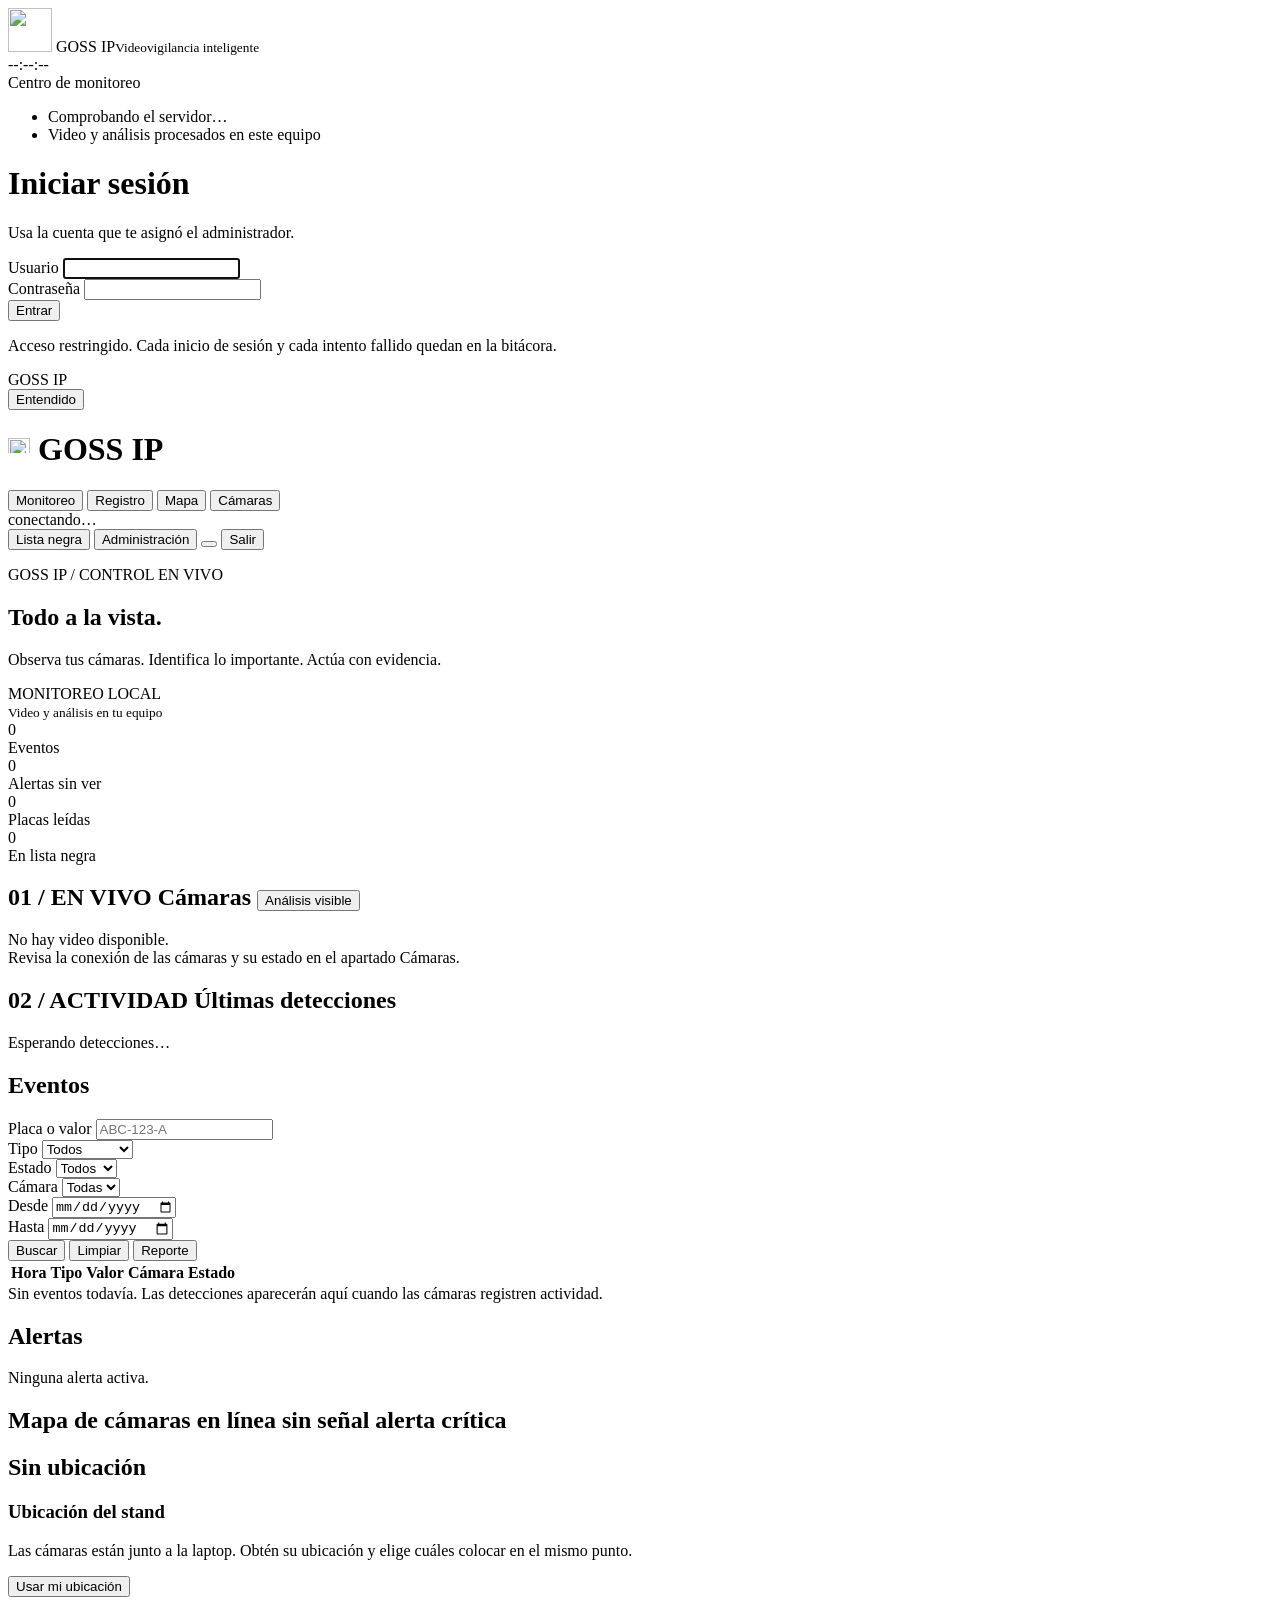
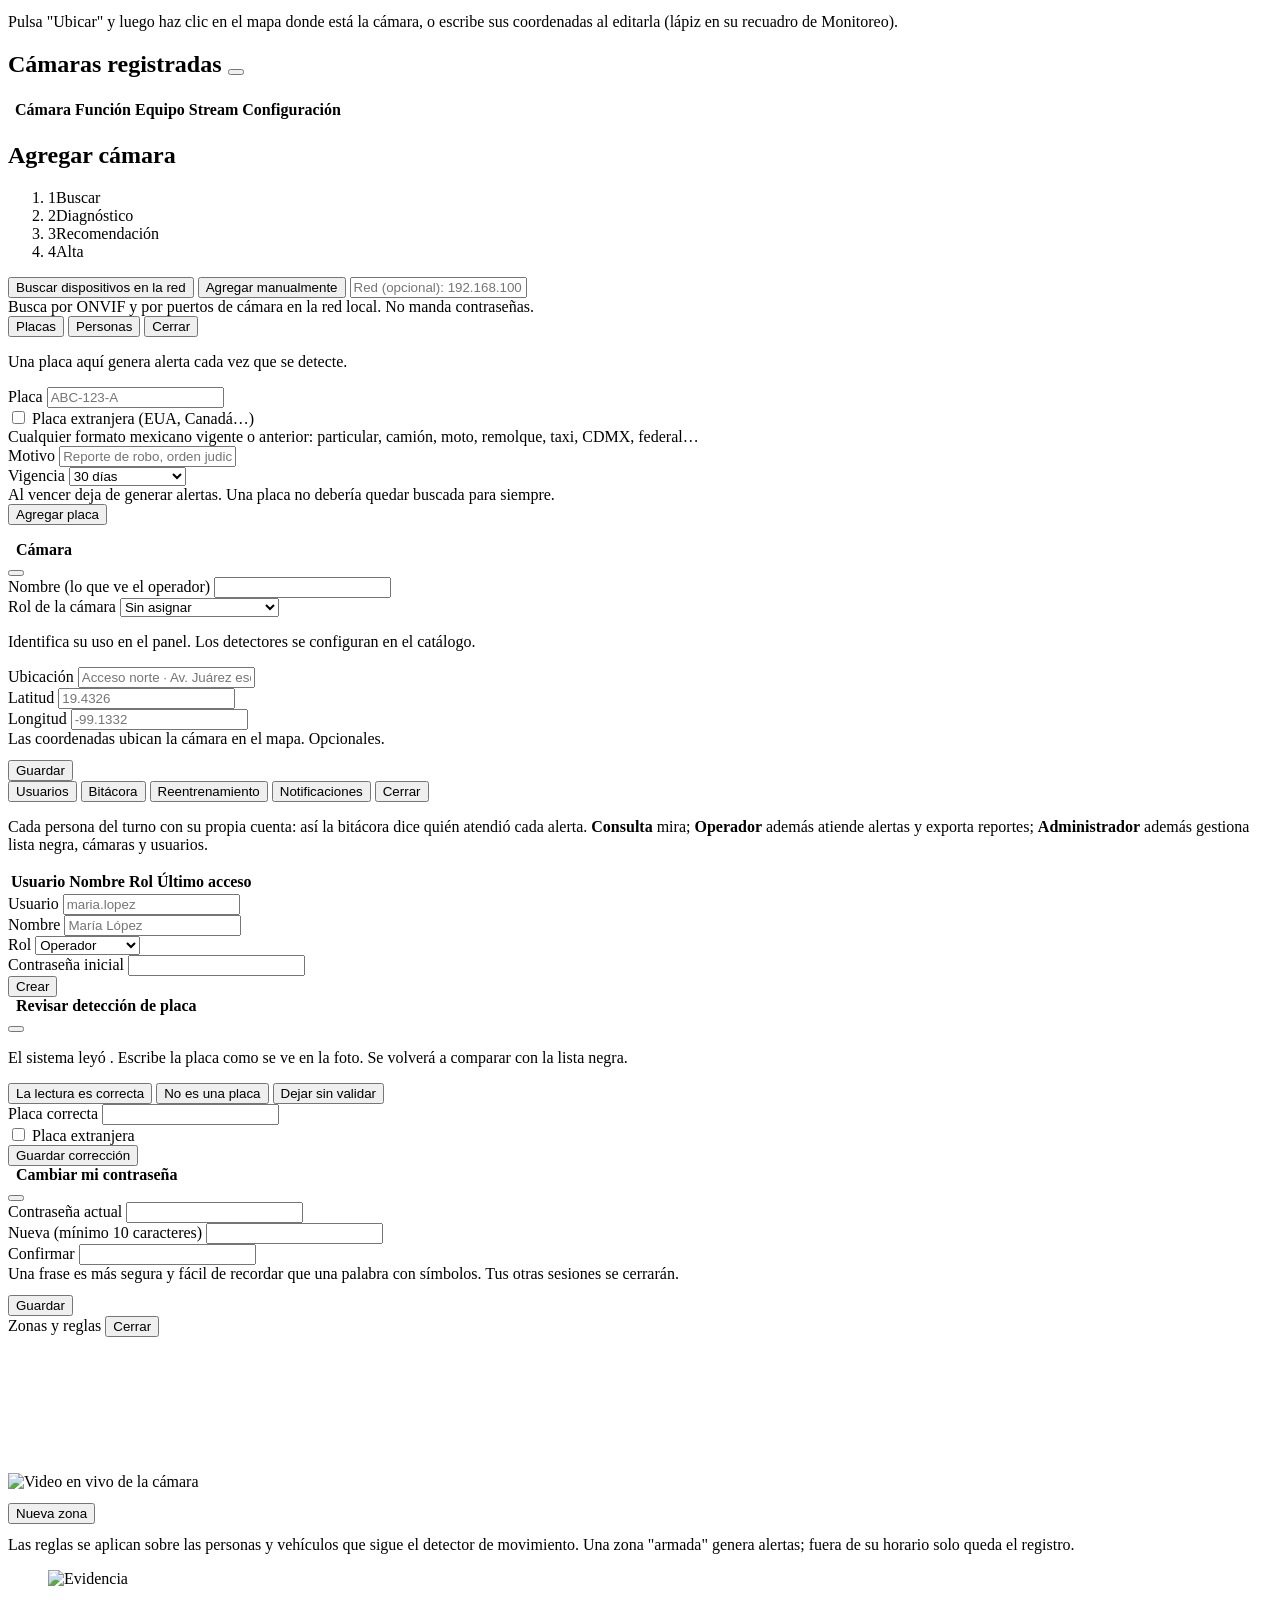
==== web/index.html @ cab19734 "Pantalla de acceso con identidad propia y movimiento en el dashboard - Acceso de producto: reloj del" ====
<!DOCTYPE html>
<html lang="es">
<head>
<meta charset="utf-8">
<meta name="viewport" content="width=device-width, initial-scale=1">
<title>GOSS IP</title>
<link rel="icon" type="image/svg+xml" href="/static/img/favicon.svg">
<link rel="icon" type="image/png" sizes="32x32" href="/static/img/favicon-32.png">
<link rel="apple-touch-icon" href="/static/img/apple-touch-icon.png">
<!-- Lucide 1.48.0 (licencia ISC): iconos SVG, iguales en cualquier sistema
     operativo. Va DENTRO del proyecto (web/vendor/) y no desde un CDN: en una
     red de camaras sin internet los botones que solo tienen icono (corregir,
     contrasena, editar camara) quedaban invisibles. -->
<script src="/static/vendor/lucide.min.js"></script>
<!-- Leaflet 1.9.4 (licencia BSD-2): mapa de camaras, tambien dentro del proyecto. -->
<script src="/static/vendor/leaflet/leaflet.js"></script>
<link rel="stylesheet" href="/static/vendor/leaflet/leaflet.css">
<link rel="stylesheet" href="/static/css/estilos.css">
  <link rel="stylesheet" href="/static/css/presencia.css?v=4">
<!-- Sin JavaScript en linea (ni <script> ni onclick=""): la politica de
     seguridad del servidor lo prohibe. Toda la logica vive en /static/js. -->
<script type="module" src="/static/js/app.js"></script>
</head>
<body>

<!-- ============ LOGIN ============ -->
<div id="login">
  <div class="acceso">
    <section class="acceso-sitio" aria-label="Centro de monitoreo">
      <div class="acceso-marca">
        <img src="/static/img/favicon.svg" alt="" width="44" height="44">
        <span>GOSS IP<small>Videovigilancia inteligente</small></span>
      </div>
      <div class="acceso-reloj">
        <div class="acceso-hora" id="accesoHora">--:--<span id="accesoSeg">:--</span></div>
        <div class="acceso-fecha" id="accesoFecha"></div>
        <div class="acceso-nombre" id="accesoSitio">Centro de monitoreo</div>
      </div>
      <ul class="acceso-estado">
        <li><span class="punto" id="accesoPunto"></span><span id="accesoServidor">Comprobando el servidor…</span></li>
        <li><i data-lucide="cpu"></i>Video y análisis procesados en este equipo</li>
      </ul>
    </section>
    <div class="acceso-panel">
      <div class="acceso-escaneo" aria-hidden="true"></div>
      <form class="tarjeta" id="formLogin">
        <h1 class="acceso-titulo">Iniciar sesión</h1>
        <p class="acceso-sub">Usa la cuenta que te asignó el administrador.</p>
        <div class="campo">
          <label for="usuario">Usuario</label>
          <input id="usuario" autocomplete="username" required autofocus>
        </div>
        <div class="campo">
          <label for="password">Contraseña</label>
          <input id="password" type="password" autocomplete="current-password" required>
        </div>
        <button type="submit" class="login-submit">Entrar</button>
        <div class="error" id="errorLogin" role="alert"></div>
        <p class="login-acceso"><i data-lucide="shield-check"></i>Acceso restringido. Cada inicio de sesión y cada intento fallido quedan en la bitácora.</p>
      </form>
    </div>
  </div>
  <footer class="acceso-pie"><span>GOSS IP</span><span id="accesoVersion"></span></footer>
</div>

<!-- ============ APP ============ -->
<div id="app">
  <div id="toasts" aria-live="polite"></div>
  <div id="barra">
  <!-- El banner va DENTRO de la barra pegada arriba, no flotando sobre ella:
       asi empuja la cabecera hacia abajo en vez de ocultar su navegacion. -->
  <div id="banner" role="alert">
    <div class="crece">
      <div class="t" id="bannerTitulo"></div>
      <div class="d" id="bannerDetalle"></div>
    </div>
    <button data-accion="cerrar-banner">Entendido</button>
  </div>

  <header>
    <h1>
      <img src="/static/img/favicon.svg" alt="" width="22" height="22">
      GOSS IP
    </h1>

    <nav class="apartados">
      <button id="navMonitoreo" class="activo" data-accion="vista" data-vista="monitoreo">
        Monitoreo
      </button>
      <button id="navRegistro" data-accion="vista" data-vista="registro">
        Registro <span class="globo" id="globoAlertas" hidden></span>
      </button>
      <button id="navMapa" data-accion="vista" data-vista="mapa">
        Mapa
      </button>
      <button id="navCamaras" data-accion="vista" data-vista="camaras" data-rol="admin">
        Cámaras
      </button>
    </nav>

    <div class="estado"><span class="punto" id="puntoWs"></span><span id="textoWs">conectando…</span></div>
    <div class="estado" id="estadoCamaras"></div>
    <div class="crece"></div>
    <span style="font-size:13px;color:var(--tenue)" id="quien"></span>
    <button class="sec" data-accion="abrir-lista-negra" data-rol="admin" title="Lista negra"><i data-lucide="ban"></i>Lista negra</button>
    <button class="sec" data-accion="abrir-admin" data-rol="admin" title="Administración"><i data-lucide="users"></i>Administración</button>
    <button class="sec" data-accion="abrir-password" title="Cambiar mi contraseña"><i data-lucide="key-round"></i></button>
    <button class="sec" data-accion="salir" title="Salir"><i data-lucide="log-out"></i>Salir</button>
  </header>
  </div><!-- /#barra -->

  <div class="dashboard-intro">
    <div><p class="section-eyebrow">GOSS IP / CONTROL EN VIVO</p><h2 id="tituloVista">Todo a la vista.</h2><p id="descripcionVista">Observa tus cámaras. Identifica lo importante. Actúa con evidencia.</p></div>
    <div class="dashboard-sello"><span class="punto on"></span><span>MONITOREO LOCAL<br><small>Video y análisis en tu equipo</small></span></div>
  </div>
  <div class="metricas">
    <div class="metrica"><div class="n" id="mEventos">0</div><div class="e">Eventos</div></div>
    <div class="metrica critica"><div class="n" id="mAlertas">0</div><div class="e">Alertas sin ver</div></div>
    <div class="metrica"><div class="n" id="mPlacas">0</div><div class="e">Placas leídas</div></div>
    <div class="metrica" data-rol="admin"><div class="n" id="mLista">0</div><div class="e">En lista negra</div></div>
  </div>

  <!-- ---------- APARTADO 1: MONITOREO EN VIVO ---------- -->
  <div class="vista activa" id="vistaMonitoreo">
    <main>
      <div class="panel panel-video">
        <h2><span class="section-eyebrow">01 / EN VIVO</span> Cámaras <span class="crece" id="contadorCamaras"></span>
          <button class="sec chico" data-accion="ver-ambas" id="verAmbas" hidden><i data-lucide="layout-grid"></i>Ver todas</button>
          <button class="sec chico" data-accion="anotaciones" id="toggleAnotaciones" aria-pressed="true"><i data-lucide="scan"></i>Análisis visible</button>
        </h2>
        <div id="rejilla"></div>
        <div class="vacio" id="sinCamaras">
          No hay video disponible.<br>Revisa la conexión de las cámaras y su estado en el apartado Cámaras.
        </div>
      </div>

      <div class="panel panel-actividad">
        <h2><span class="section-eyebrow">02 / ACTIVIDAD</span> Últimas detecciones <span class="crece" id="contadorDetecciones"></span></h2>
        <div class="lista" id="listaDetecciones" style="max-height:none"></div>
        <div class="vacio" id="sinDetecciones">Esperando detecciones…</div>
      </div>
    </main>
  </div>

  <!-- ---------- APARTADO 2: REGISTRO ---------- -->
  <div class="vista" id="vistaRegistro">
    <main>
      <div class="panel">
        <h2>Eventos <span class="filtro-activo" id="filtroActivo"></span>
            <span class="crece" id="contadorEventos"></span></h2>
        <form class="filtros" id="formFiltros">
          <div class="campo ancho">
            <label for="fTexto">Placa o valor</label>
            <input id="fTexto" placeholder="ABC-123-A" maxlength="20" autocomplete="off">
          </div>
          <div class="campo muy-ancho" id="campoDescripcion" hidden>
            <label for="fDescripcion">Descripción <span class="tenue" id="estadoSemantica"></span></label>
            <input id="fDescripcion" placeholder="camioneta blanca, persona con mochila roja…" maxlength="200"
                   autocomplete="off">
          </div>
          <div class="campo">
            <label for="fTipo">Tipo</label>
            <select id="fTipo">
              <option value="">Todos</option>
              <option value="plate">Placa</option>
              <option value="face">Rostro</option>
              <option value="anomaly">Movimiento</option>
              <option value="zone">Zona</option>
              <option value="camera">Cámara</option>
              <option value="weapon">Arma</option>
            </select>
          </div>
          <div class="campo">
            <label for="fSeveridad">Estado</label>
            <select id="fSeveridad">
              <option value="">Todos</option>
              <option value="critical">Crítico</option>
              <option value="warning">Aviso</option>
              <option value="info">Info</option>
            </select>
          </div>
          <div class="campo">
            <label for="fCamara">Cámara</label>
            <select id="fCamara"><option value="">Todas</option></select>
          </div>
          <div class="campo">
            <label for="fDesde">Desde</label>
            <input id="fDesde" type="date">
          </div>
          <div class="campo">
            <label for="fHasta">Hasta</label>
            <input id="fHasta" type="date">
          </div>
          <button type="submit"><i data-lucide="search"></i>Buscar</button>
          <button type="button" class="sec" data-accion="limpiar-filtros"><i data-lucide="rotate-ccw"></i>Limpiar</button>
          <button type="button" class="sec" data-accion="exportar-eventos" data-rol="operator"
                  title="Descargar la búsqueda como CSV"><i data-lucide="download"></i>Reporte</button>
        </form>
        <div class="lista">
          <table>
            <thead><tr><th>Hora</th><th>Tipo</th><th>Valor</th><th>Cámara</th><th>Estado</th><th></th></tr></thead>
            <tbody id="tablaEventos"></tbody>
          </table>
          <div class="vacio" id="sinEventos">Sin eventos todavía. Las detecciones aparecerán aquí cuando las cámaras registren actividad.</div>
        </div>
      </div>

      <div class="panel">
        <h2>Alertas</h2>
        <div class="lista" id="listaAlertas"></div>
        <div class="vacio" id="sinAlertas">Ninguna alerta activa.</div>
      </div>
    </main>
  </div>

  <!-- ---------- APARTADO 3: MAPA ---------- -->
  <div class="vista" id="vistaMapa">
    <main class="mapa-principal">
      <div class="panel">
        <h2>Mapa de cámaras <span class="crece"></span>
          <span class="leyenda"><span class="punto verde"></span>en línea <span class="punto gris"></span>sin señal
            <span class="punto rojo"></span>alerta crítica</span></h2>
        <div id="mapa"></div>
        <div class="ayuda" id="mapaAyuda"></div>
      </div>
      <div class="panel">
        <h2>Sin ubicación</h2>
        <div class="ubicacion-dispositivo" data-rol="admin">
          <h3>Ubicación del stand</h3>
          <p>Las cámaras están junto a la laptop. Obtén su ubicación y elige cuáles colocar en el mismo punto.</p>
          <button class="sec" data-accion="mapa-dispositivo"><i data-lucide="locate-fixed"></i>Usar mi ubicación</button>
          <p id="mapaPrecision" role="status"></p>
          <div id="mapaElegirCamaras"></div>
          <button id="mapaAplicar" data-accion="mapa-aplicar-stand" hidden>Ubicar cámaras seleccionadas aquí</button>
        </div>
        <div id="mapaSinUbicacion"></div>
        <p class="sub" style="margin-top:12px">Pulsa "Ubicar" y luego haz clic en el mapa donde está la cámara, o
          escribe sus coordenadas al editarla (lápiz en su recuadro de Monitoreo).</p>
      </div>
    </main>
  </div>

  <!-- ---------- APARTADO 4: CAMARAS (catalogo y alta, solo administradores) ---------- -->
  <div class="vista" id="vistaCamaras">
    <div class="catalogo">
      <div class="panel">
        <h2>Cámaras registradas <span class="crece" id="contadorCatalogo"></span>
          <button class="sec chico" type="button" data-accion="catalogo-recargar" title="Actualizar"><i data-lucide="refresh-cw"></i></button></h2>
        <div class="lista">
          <table>
            <thead><tr><th></th><th>Cámara</th><th>Función</th><th>Equipo</th><th>Stream</th><th>Configuración</th><th></th></tr></thead>
            <tbody id="tablaCatalogo"></tbody>
          </table>
          <div class="vacio" id="sinCatalogo" hidden>Todavía no hay cámaras. Agrega la primera abajo.</div>
        </div>
      </div>

      <div class="panel">
        <h2>Agregar cámara</h2>
        <ol class="pasos" id="pasosAlta">
          <li data-paso="1" class="activo"><span>1</span>Buscar</li>
          <li data-paso="2"><span>2</span>Diagnóstico</li>
          <li data-paso="3"><span>3</span>Recomendación</li>
          <li data-paso="4"><span>4</span>Alta</li>
        </ol>

        <!-- Paso 1: buscar en la red o capturar a mano -->
        <section class="paso" id="paso1">
          <div class="botonera">
            <button type="button" data-accion="catalogo-buscar"><i data-lucide="radar"></i>Buscar dispositivos en la red</button>
            <button type="button" class="sec" data-accion="catalogo-manual"><i data-lucide="keyboard"></i>Agregar manualmente</button>
            <input id="redBusqueda" class="red-busqueda" placeholder="Red (opcional): 192.168.100.0/24"
                   autocomplete="off" pattern="[0-9./]{7,43}" title="Déjalo vacío para buscar en todas las redes de este equipo">
          </div>
          <div class="tenue pequeno" id="estadoDescubrimiento">
            Busca por ONVIF y por puertos de cámara en la red local. No manda contraseñas.
          </div>
          <div id="resultadosDescubrimiento"></div>

          <form id="formManual" class="bloque" hidden>
            <div class="fila-doble">
              <div class="campo">
                <label for="manTipo">Tipo de fuente</label>
                <select id="manTipo">
                  <option value="ip">Cámara IP (IP, usuario y contraseña)</option>
                  <option value="rtsp">URL RTSP completa</option>
                  <option value="webcam">Webcam de este equipo</option>
                  <option value="archivo">Video de demostración</option>
                </select>
              </div>
              <div class="campo">
                <label for="manValor" id="etiquetaManValor">IP de la cámara</label>
                <input id="manValor" placeholder="192.168.1.64" autocomplete="off">
                <select id="manVideo" hidden></select>
              </div>
            </div>
            <button type="submit"><i data-lucide="arrow-right"></i>Continuar</button>
          </form>
        </section>

        <!-- Paso 2: diagnostico con credenciales -->
        <section class="paso" id="paso2" hidden>
          <form id="formDiagnostico">
            <div class="fila-triple">
              <div class="campo">
                <label for="diagHost">IP</label>
                <input id="diagHost" required autocomplete="off">
              </div>
              <div class="campo">
                <label for="diagUser">Usuario</label>
                <input id="diagUser" value="admin" required autocomplete="off">
              </div>
              <div class="campo">
                <label for="diagPassword">Contraseña</label>
                <input id="diagPassword" type="password" required autocomplete="off">
              </div>
            </div>
            <details class="avanzado">
              <summary>Puertos</summary>
              <div class="fila-doble">
                <div class="campo"><label for="diagRtsp">RTSP</label><input id="diagRtsp" type="number" value="554" min="1" max="65535"></div>
                <div class="campo"><label for="diagHttp">Web / ISAPI</label><input id="diagHttp" type="number" value="80" min="1" max="65535"></div>
              </div>
            </details>
            <div class="botonera">
              <button type="submit" id="btnDiagnosticar"><i data-lucide="stethoscope"></i>Diagnosticar</button>
              <button type="button" class="sec" data-accion="catalogo-paso" data-paso="1"><i data-lucide="arrow-left"></i>Volver</button>
            </div>
            <div class="ayuda tenue">La contraseña se prueba una sola vez antes de tocar el video:
              las Hikvision bloquean la IP tras ~5 intentos fallidos.</div>
          </form>
          <div class="error" id="errorDiagnostico"></div>
          <div id="resultadoDiagnostico"></div>
        </section>

        <!-- Paso 3: recomendacion de instalacion -->
        <section class="paso" id="paso3" hidden>
          <form id="formRecomendacion">
            <div class="fila-triple">
              <div class="campo">
                <label for="recFuncion">Función</label>
                <select id="recFuncion"></select>
              </div>
              <div class="campo">
                <label for="recAltura">Altura de montaje (m)</label>
                <input id="recAltura" type="number" step="0.1" min="0.3" max="30" value="3" required>
              </div>
              <div class="campo">
                <label for="recDistancia">Distancia al objetivo (m)</label>
                <input id="recDistancia" type="number" step="0.1" min="0.5" max="200" value="6" required>
              </div>
            </div>
            <div class="fila-triple">
              <div class="campo">
                <label for="recLente">Lente</label>
                <select id="recLente"></select>
                <input id="recHfov" type="number" step="0.5" min="10" max="180" placeholder="Campo de visión horizontal (°)" hidden>
              </div>
              <div class="campo">
                <label for="recAngulo">Ángulo de lado (°)</label>
                <input id="recAngulo" type="number" step="1" min="0" max="80" value="0">
              </div>
              <div class="campo">
                <label for="recAncho">Resolución de análisis (px)</label>
                <input id="recAncho" type="number" min="160" max="8192" value="1280" required>
              </div>
            </div>
            <div class="tenue pequeno" id="notaFuncion"></div>
            <div class="botonera">
              <button type="submit"><i data-lucide="ruler"></i>Calcular</button>
              <button type="button" class="sec" data-accion="catalogo-paso" data-paso="4">Omitir<i data-lucide="arrow-right"></i></button>
              <button type="button" class="sec" data-accion="catalogo-paso" data-paso="2"><i data-lucide="arrow-left"></i>Volver</button>
            </div>
          </form>
          <div class="error" id="errorRecomendacion"></div>
          <div id="resultadoRecomendacion"></div>
        </section>

        <!-- Paso 4: alta -->
        <section class="paso" id="paso4" hidden>
          <form id="formAlta">
            <div class="fila-triple">
              <div class="campo">
                <label for="altaId">Identificador</label>
                <input id="altaId" required pattern="[A-Za-z0-9_\-]{2,64}" autocomplete="off">
              </div>
              <div class="campo">
                <label for="altaNombre">Nombre (lo que ve el operador)</label>
                <input id="altaNombre" maxlength="80" required placeholder="Acceso vehicular norte">
              </div>
              <div class="campo">
                <label for="altaUbicacion">Ubicación</label>
                <input id="altaUbicacion" maxlength="160" placeholder="Av. Juárez esq. Hidalgo">
              </div>
            </div>
            <span class="rotulo">Detectores</span>
            <div class="detectores" id="altaDetectores">
              <label class="casilla"><input type="checkbox" value="ENABLE_PLATES"> Placas</label>
              <label class="casilla"><input type="checkbox" value="ENABLE_MOTION"> Movimiento</label>
              <label class="casilla"><input type="checkbox" value="ENABLE_POSE"> Caída y posturas</label>
              <label class="casilla"><input type="checkbox" value="ENABLE_ZONAS"> Zonas y reglas</label>
              <label class="casilla"><input type="checkbox" value="ENABLE_FACES"> Rostros
                <span class="tenue">(exige aviso de privacidad y fundamento legal)</span></label>
            </div>
            <div id="resumenAlta" class="resumen-alta"></div>
            <div class="botonera">
              <button type="submit"><i data-lucide="circle-plus"></i>Dar de alta</button>
              <button type="button" class="sec" data-accion="catalogo-paso" data-paso="3"><i data-lucide="arrow-left"></i>Volver</button>
            </div>
          </form>
          <div class="error" id="errorAlta"></div>
          <div id="resultadoAlta"></div>
        </section>
      </div>
    </div>
  </div>
</div>

<!-- ============ MODAL LISTA NEGRA ============ -->
<div id="modal" class="modal-overlay">
  <div class="tarjeta">
    <div class="pestanas">
      <button class="pest activa" data-accion="pestana-lista" data-tab="placas" type="button"><i data-lucide="car"></i>Placas</button>
      <button class="pest" data-accion="pestana-lista" data-tab="rostros" type="button"><i data-lucide="user-round"></i>Personas</button>
      <span class="crece"></span>
      <button class="sec" type="button" data-accion="cerrar-lista-negra"><i data-lucide="x"></i>Cerrar</button>
    </div>

    <div id="tabPlacas">
      <p class="sub">Una placa aquí genera alerta cada vez que se detecte.</p>
      <form id="formPlaca">
        <div class="campo">
          <label for="nuevaPlaca">Placa</label>
          <input id="nuevaPlaca" placeholder="ABC-123-A" required autocomplete="off">
          <div class="ayuda" id="ayudaPlaca" aria-live="polite"></div>
          <label class="casilla"><input type="checkbox" id="placaExtranjera"> Placa extranjera (EUA, Canadá…)</label>
          <div class="ayuda">Cualquier formato mexicano vigente o anterior: particular, camión, moto, remolque, taxi, CDMX, federal…</div>
        </div>
        <div class="campo">
          <label for="motivo">Motivo</label>
          <input id="motivo" placeholder="Reporte de robo, orden judicial…" required>
        </div>
        <div class="campo">
          <label for="vigencia">Vigencia</label>
          <select id="vigencia">
            <option value="">Sin vencimiento</option>
            <option value="7">7 días</option>
            <option value="30" selected>30 días</option>
            <option value="90">90 días</option>
            <option value="365">1 año</option>
          </select>
          <div class="ayuda">Al vencer deja de generar alertas. Una placa no debería quedar buscada para siempre.</div>
        </div>
        <button type="submit"><i data-lucide="plus"></i>Agregar placa</button>
        <div class="error" id="errorPlaca"></div>
      </form>
      <div style="margin-top:16px;max-height:200px;overflow-y:auto" id="listaPlacas"></div>
    </div>

    <div id="tabRostros" style="display:none">
      <p class="sub" style="color:var(--aviso)">
        Los rostros son <strong>datos personales sensibles</strong> (LFPDPPP).
        Cada alta exige declarar su fundamento legal y queda en la bitácora.
      </p>
      <form id="formRostro">
        <div class="campo">
          <label for="nombreRostro">Nombre o identificador</label>
          <input id="nombreRostro" required>
        </div>
        <div class="campo">
          <label for="motivoRostro">Motivo</label>
          <input id="motivoRostro" placeholder="Orden de búsqueda, acceso denegado…" required>
        </div>
        <div class="campo">
          <label for="fundamento">Fundamento legal</label>
          <input id="fundamento" placeholder="Carpeta de investigación, orden judicial…" required>
        </div>
        <div class="campo">
          <label for="fotoRostro">Foto (rostro frontal, buena luz)</label>
          <input id="fotoRostro" type="file" accept="image/*" required>
        </div>
        <button type="submit"><i data-lucide="plus"></i>Agregar persona</button>
        <div class="error" id="errorRostro"></div>
      </form>
      <div style="margin-top:16px;max-height:200px;overflow-y:auto" id="listaRostros"></div>
    </div>
  </div>
</div>

<!-- ============ MODAL EDITAR CAMARA ============ -->
<div id="modalEditarCamara" class="modal-overlay">
  <form class="tarjeta" id="formEditarCamara">
    <div class="pestanas">
      <span style="font-weight:700;display:flex;align-items:center;gap:8px">
        <i data-lucide="pencil"></i>Cámara <span class="mono" id="edCamId"></span>
      </span>
      <span class="crece"></span>
      <button class="sec" type="button" data-accion="cerrar-editar-camara"><i data-lucide="x"></i></button>
    </div>
    <div class="campo">
      <label for="edCamNombre">Nombre (lo que ve el operador)</label>
      <input id="edCamNombre" maxlength="80" required>
    </div>
    <div class="campo">
      <label for="edCamFuncion">Rol de la cámara</label>
      <select id="edCamFuncion">
        <option value="">Sin asignar</option>
        <option value="lpr">LPR / acceso vehicular</option>
        <option value="peatonal">Zona peatonal / pose</option>
        <option value="pasillo">Pasillo</option>
        <option value="zona">Zona de seguridad</option>
        <option value="patio">Patio</option>
        <option value="estacionamiento">Estacionamiento</option>
      </select>
      <p class="ayuda">Identifica su uso en el panel. Los detectores se configuran en el catálogo.</p>
    </div>
    <div class="campo">
      <label for="edCamUbicacion">Ubicación</label>
      <input id="edCamUbicacion" maxlength="160" placeholder="Acceso norte · Av. Juárez esq. Hidalgo">
    </div>
    <div class="fila-doble">
      <div class="campo">
        <label for="edCamLat">Latitud</label>
        <input id="edCamLat" type="number" step="any" min="-90" max="90" placeholder="19.4326">
      </div>
      <div class="campo">
        <label for="edCamLon">Longitud</label>
        <input id="edCamLon" type="number" step="any" min="-180" max="180" placeholder="-99.1332">
      </div>
    </div>
    <div class="ayuda" style="margin-bottom:12px">Las coordenadas ubican la cámara en el mapa. Opcionales.</div>
    <button type="submit"><i data-lucide="save"></i>Guardar</button>
    <div class="error" id="errorEdCam"></div>
  </form>
</div>

<!-- ============ MODAL ADMINISTRACION ============ -->
<div id="modalAdmin" class="modal-overlay">
  <div class="tarjeta ancha">
    <div class="pestanas">
      <button class="pest activa" data-accion="pestana-admin" data-tab="usuarios" type="button"><i data-lucide="users"></i>Usuarios</button>
      <button class="pest" data-accion="pestana-admin" data-tab="bitacora" type="button"><i data-lucide="scroll-text"></i>Bitácora</button>
      <button class="pest" data-accion="pestana-admin" data-tab="datos" type="button"><i data-lucide="database"></i>Reentrenamiento</button>
      <button class="pest" data-accion="pestana-admin" data-tab="notificaciones" type="button"><i data-lucide="bell-ring"></i>Notificaciones</button>
      <span class="crece"></span>
      <button class="sec" type="button" data-accion="cerrar-admin"><i data-lucide="x"></i>Cerrar</button>
    </div>

    <div id="tabUsuarios">
      <p class="sub">
        Cada persona del turno con su propia cuenta: así la bitácora dice quién atendió cada alerta.
        <strong>Consulta</strong> mira; <strong>Operador</strong> además atiende alertas y exporta reportes;
        <strong>Administrador</strong> además gestiona lista negra, cámaras y usuarios.
      </p>
      <div class="lista" style="max-height:300px">
        <table>
          <thead><tr><th>Usuario</th><th>Nombre</th><th>Rol</th><th>Último acceso</th><th></th></tr></thead>
          <tbody id="tablaUsuarios"></tbody>
        </table>
      </div>
      <form id="formUsuario" class="alta-usuario">
        <div class="campo"><label for="nuUsuario">Usuario</label>
          <input id="nuUsuario" required minlength="3" maxlength="32" autocomplete="off" placeholder="maria.lopez"></div>
        <div class="campo"><label for="nuNombre">Nombre</label>
          <input id="nuNombre" required minlength="2" maxlength="80" placeholder="María López"></div>
        <div class="campo"><label for="nuRol">Rol</label>
          <select id="nuRol">
            <option value="viewer">Consulta</option>
            <option value="operator" selected>Operador</option>
            <option value="admin">Administrador</option>
          </select></div>
        <div class="campo"><label for="nuPassword">Contraseña inicial</label>
          <input id="nuPassword" type="password" required minlength="10" autocomplete="new-password"></div>
        <button type="submit"><i data-lucide="user-plus"></i>Crear</button>
      </form>
      <div class="error" id="errorUsuario"></div>
    </div>

    <div id="tabBitacora" style="display:none">
      <p class="sub">Quién hizo qué y cuándo. No se puede editar desde el sistema; se conserva según la política de retención.</p>
      <form class="filtros" id="formBitacora" style="padding:0 0 12px;border:0">
        <div class="campo"><label for="bUsuario">Usuario</label><input id="bUsuario" maxlength="64"></div>
        <div class="campo ancho"><label for="bAccion">Acción</label><select id="bAccion"></select></div>
        <div class="campo"><label for="bDesde">Desde</label><input id="bDesde" type="date"></div>
        <div class="campo"><label for="bHasta">Hasta</label><input id="bHasta" type="date"></div>
        <button type="submit"><i data-lucide="search"></i>Buscar</button>
        <button type="button" class="sec" data-accion="exportar-bitacora"><i data-lucide="download"></i>CSV</button>
      </form>
      <div class="lista" style="max-height:420px">
        <table>
          <thead><tr><th>Fecha</th><th>Usuario</th><th>Acción</th><th>Sobre</th><th>Detalle</th><th>IP</th></tr></thead>
          <tbody id="tablaBitacora"></tbody>
        </table>
      </div>
    </div>

    <div id="tabDatos" style="display:none">
      <p class="sub">
        El OCR de placas se entrenó con placas de muchos países. Lo que más lo mejora aquí son
        <strong>placas mexicanas de estas mismas cámaras</strong>. Cada vez que un operador corrige una
        lectura en el Registro (lápiz en la fila), esa placa queda como dato de entrenamiento.
      </p>
      <label class="casilla"><input type="checkbox" id="dsAutomaticas">
        Incluir también lecturas automáticas muy seguras (≥ 90% y ≥ 5 frames). Dan volumen pero pueden traer errores.</label>
      <button type="button" data-accion="descargar-dataset" style="margin-top:12px">
        <i data-lucide="download"></i>Descargar dataset de placas (.zip)</button>
      <div class="ayuda" id="estadoDataset" style="margin-top:8px"></div>
      <p class="sub" style="margin-top:16px">
        El ZIP trae <span class="mono">anotaciones.csv</span> en el formato de fast-plate-ocr y un LEEME con los pasos
        para afinar el modelo. Son placas reales: la descarga queda en la bitácora; guárdalo cifrado.
      </p>
    </div>

    <div id="tabNotificaciones" style="display:none">
      <p class="sub">
        Las alertas llegan al celular del responsable aunque nadie esté mirando el dashboard. Los canales
        (Telegram, correo, WhatsApp, webhook) se configuran en el <span class="mono">.env</span> del servidor con las
        variables <span class="mono">NOTIFY_*</span>: los tokens y contraseñas no se pueden ver ni cambiar desde aquí.
      </p>
      <div id="estadoNotificaciones" class="lista-canales"></div>
      <button type="button" data-accion="probar-notificaciones" style="margin-top:12px">
        <i data-lucide="send"></i>Enviar prueba por todos los canales</button>
      <div id="resultadoPrueba" class="lista-canales" style="margin-top:8px"></div>
    </div>
  </div>
</div>

<!-- ============ MODAL CORRECCION DE LECTURA ============ -->
<div id="modalCorreccion" class="modal-overlay">
  <form class="tarjeta" id="formCorreccion">
    <div class="pestanas">
      <span style="font-weight:700;display:flex;align-items:center;gap:8px">
        <i data-lucide="pencil-line"></i>Revisar detección de placa
      </span>
      <span class="crece"></span>
      <button class="sec" type="button" data-accion="cerrar-correccion"><i data-lucide="x"></i></button>
    </div>
    <p class="sub">El sistema leyó <strong class="mono" id="corOriginal"></strong>. Escribe la placa como se ve en la foto.
      Se volverá a comparar con la lista negra.</p>
    <input type="hidden" id="corEvento">
    <img id="corFoto" class="revision-foto" alt="Evidencia de la lectura que se está revisando" hidden>
    <div class="revision-acciones">
      <button class="sec" type="button" data-accion="revisar-placa" data-resultado="confirmada">La lectura es correcta</button>
      <button class="sec" type="button" data-accion="revisar-placa" data-resultado="no_es_placa">No es una placa</button>
      <button class="sec chico" type="button" data-accion="revisar-placa" data-resultado="pendiente">Dejar sin validar</button>
    </div>
    <div class="campo">
      <label for="corValor">Placa correcta</label>
      <input id="corValor" required maxlength="20" autocomplete="off" class="mono">
      <div class="ayuda" id="corAyuda" aria-live="polite"></div>
      <label class="casilla"><input type="checkbox" id="corExtranjera"> Placa extranjera</label>
    </div>
    <button type="submit"><i data-lucide="save"></i>Guardar corrección</button>
    <div class="error" id="errorCorreccion"></div>
  </form>
</div>

<!-- ============ MODAL CAMBIO DE CONTRASENA ============ -->
<div id="modalPassword" class="modal-overlay">
  <form class="tarjeta" id="formPassword">
    <div class="pestanas">
      <span style="font-weight:700;display:flex;align-items:center;gap:8px">
        <i data-lucide="key-round"></i>Cambiar mi contraseña
      </span>
      <span class="crece"></span>
      <button class="sec" type="button" data-accion="cerrar-password"><i data-lucide="x"></i></button>
    </div>
    <div class="campo"><label for="pwActual">Contraseña actual</label>
      <input id="pwActual" type="password" required autocomplete="current-password"></div>
    <div class="campo"><label for="pwNueva">Nueva (mínimo 10 caracteres)</label>
      <input id="pwNueva" type="password" required minlength="10" autocomplete="new-password"></div>
    <div class="campo"><label for="pwConfirma">Confirmar</label>
      <input id="pwConfirma" type="password" required minlength="10" autocomplete="new-password"></div>
    <div class="ayuda" style="margin-bottom:12px">Una frase es más segura y fácil de recordar que una palabra con símbolos. Tus otras sesiones se cerrarán.</div>
    <button type="submit"><i data-lucide="save"></i>Guardar</button>
    <div class="error" id="errorPassword"></div>
  </form>
</div>

<!-- ============ MODAL ZONAS Y REGLAS ============ -->
<div id="modalZonas" class="modal-overlay">
  <div class="tarjeta ancha zonas">
    <div class="pestanas">
      <span class="titulo-modal"><i data-lucide="square-dashed"></i><span id="zonasTitulo">Zonas y reglas</span></span>
      <span class="crece"></span>
      <button class="sec" type="button" data-accion="cerrar-zonas"><i data-lucide="x"></i>Cerrar</button>
    </div>
    <div class="zonas-cuerpo">
      <div class="zonas-izq">
        <div id="zonasEscenario" class="zonas-escenario">
          <img id="zonasVideo" alt="Video en vivo de la cámara">
          <div id="zonasSinVideo" class="zonas-sin-video" hidden>
            La cámara no está mandando video en este momento. Puedes dibujar igual; conviene revisar la
            zona con el video en cuanto la cámara vuelva.
          </div>
          <canvas id="zonasLienzo"></canvas>
        </div>
        <div class="ayuda" id="zonasAyudaDibujo" hidden></div>
      </div>
      <div class="zonas-der">
        <div id="zonasListaCaja">
          <div class="lista-zonas" id="zonasLista"></div>
          <button type="button" data-accion="nueva-zona" style="margin-top:12px"><i data-lucide="plus"></i>Nueva zona</button>
          <p class="sub" style="margin-top:12px">
            Las reglas se aplican sobre las personas y vehículos que sigue el detector de movimiento.
            Una zona "armada" genera alertas; fuera de su horario solo queda el registro.
          </p>
        </div>
        <form id="formZona" hidden>
          <div class="campo"><label for="zNombre">Nombre</label>
            <input id="zNombre" required minlength="2" maxlength="80" placeholder="Estacionamiento de noche" autocomplete="off"></div>
          <div class="campo"><label for="zTipo">Tipo de regla</label>
            <select id="zTipo">
              <option value="intrusion">Intrusión en área</option>
              <option value="linea">Cruce de línea</option>
              <option value="merodeo">Merodeo (permanencia)</option>
              <option value="conteo">Conteo en línea</option>
            </select>
            <div class="ayuda" id="zTipoAyuda"></div></div>
          <div class="campo"><span class="rotulo">Aplica a</span>
            <label class="casilla"><input type="checkbox" id="zPersona" checked> Personas</label>
            <label class="casilla"><input type="checkbox" id="zVehiculo"> Vehículos</label></div>
          <div class="campo" id="zCampoDireccion"><label for="zDireccion">Sentido</label>
            <select id="zDireccion">
              <option value="ambas">Ambos sentidos</option>
              <option value="entrada">Solo entrada (sentido de la flecha)</option>
              <option value="salida">Solo salida (contra la flecha)</option>
            </select></div>
          <div class="campo" id="zCampoSegundos"><label for="zSegundos">Segundos de permanencia</label>
            <input id="zSegundos" type="number" min="5" max="3600" value="60"></div>
          <div class="campo" id="zCampoSeveridad"><label for="zSeveridad">Severidad de la alerta</label>
            <select id="zSeveridad">
              <option value="warning">Advertencia</option>
              <option value="critical">Crítica (banner, sonido y notificación)</option>
            </select></div>
          <div class="campo"><span class="rotulo">Horario</span>
            <label class="casilla"><input type="checkbox" id="zSiempre" checked> Siempre activa</label>
            <div id="zFranjasCaja" hidden>
              <div id="zFranjas"></div>
              <button type="button" class="sec chico" data-accion="agregar-franja"><i data-lucide="plus"></i>Franja</button>
              <div class="ayuda">Una franja que cruza medianoche (22:00 a 06:00) pertenece al día en que empieza.</div>
            </div></div>
          <div class="acciones">
            <button type="submit"><i data-lucide="save"></i>Guardar</button>
            <button type="button" class="sec" data-accion="deshacer-punto"><i data-lucide="undo-2"></i>Deshacer punto</button>
            <button type="button" class="sec" data-accion="cancelar-zona">Cancelar</button>
          </div>
        </form>
        <div class="error" id="zonasError"></div>
      </div>
    </div>
  </div>
</div>

<!-- ============ VISOR DE EVIDENCIA ============ -->
<div id="visor" data-accion="cerrar-visor">
  <figure>
    <img id="visorImg" alt="Evidencia">
    <video id="visorVideo" controls playsinline style="display:none"></video>
    <div id="visorSinFormato" class="visor-aviso" hidden>
      Este navegador no reproduce el formato del clip.
      <a id="visorDescarga" download>Descargar el clip</a> y ábrelo con VLC o el reproductor del equipo.
    </div>
    <figcaption id="visorTexto"></figcaption>
  </figure>
</div>

</body>
</html>
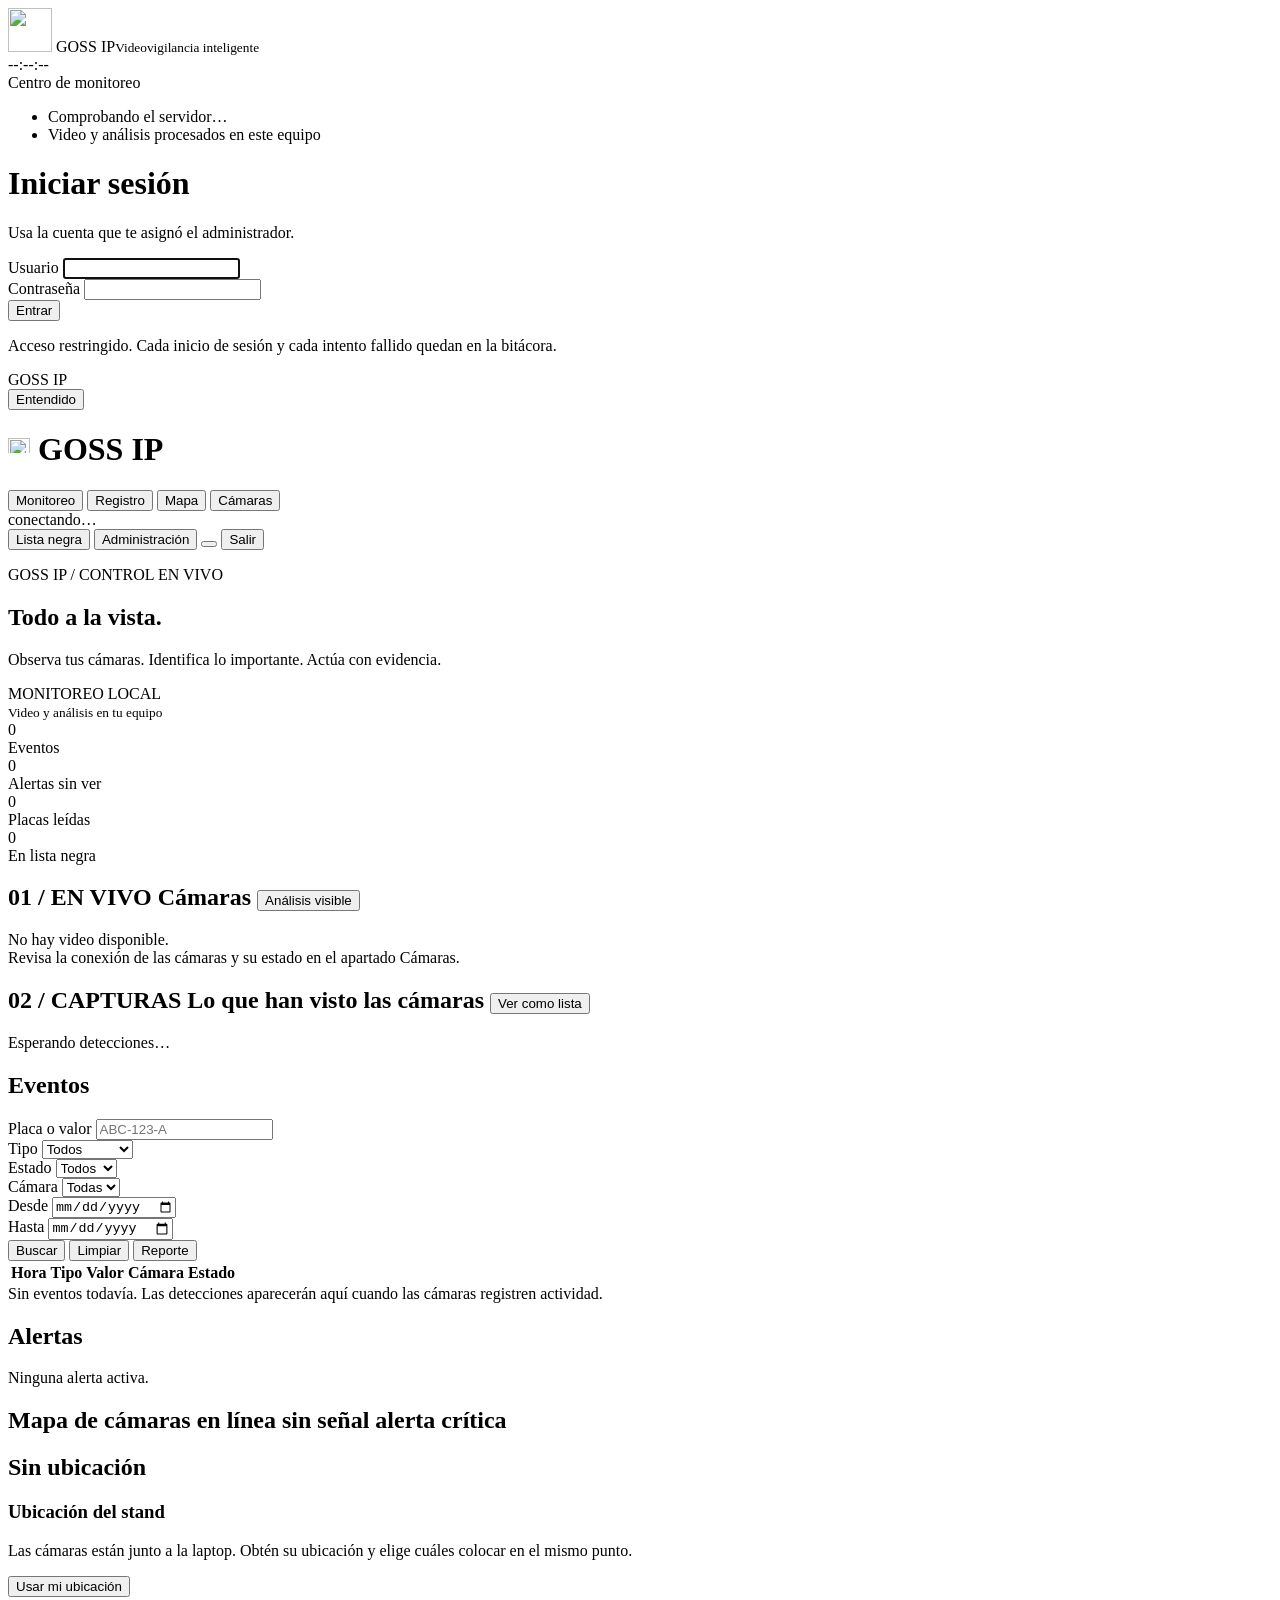
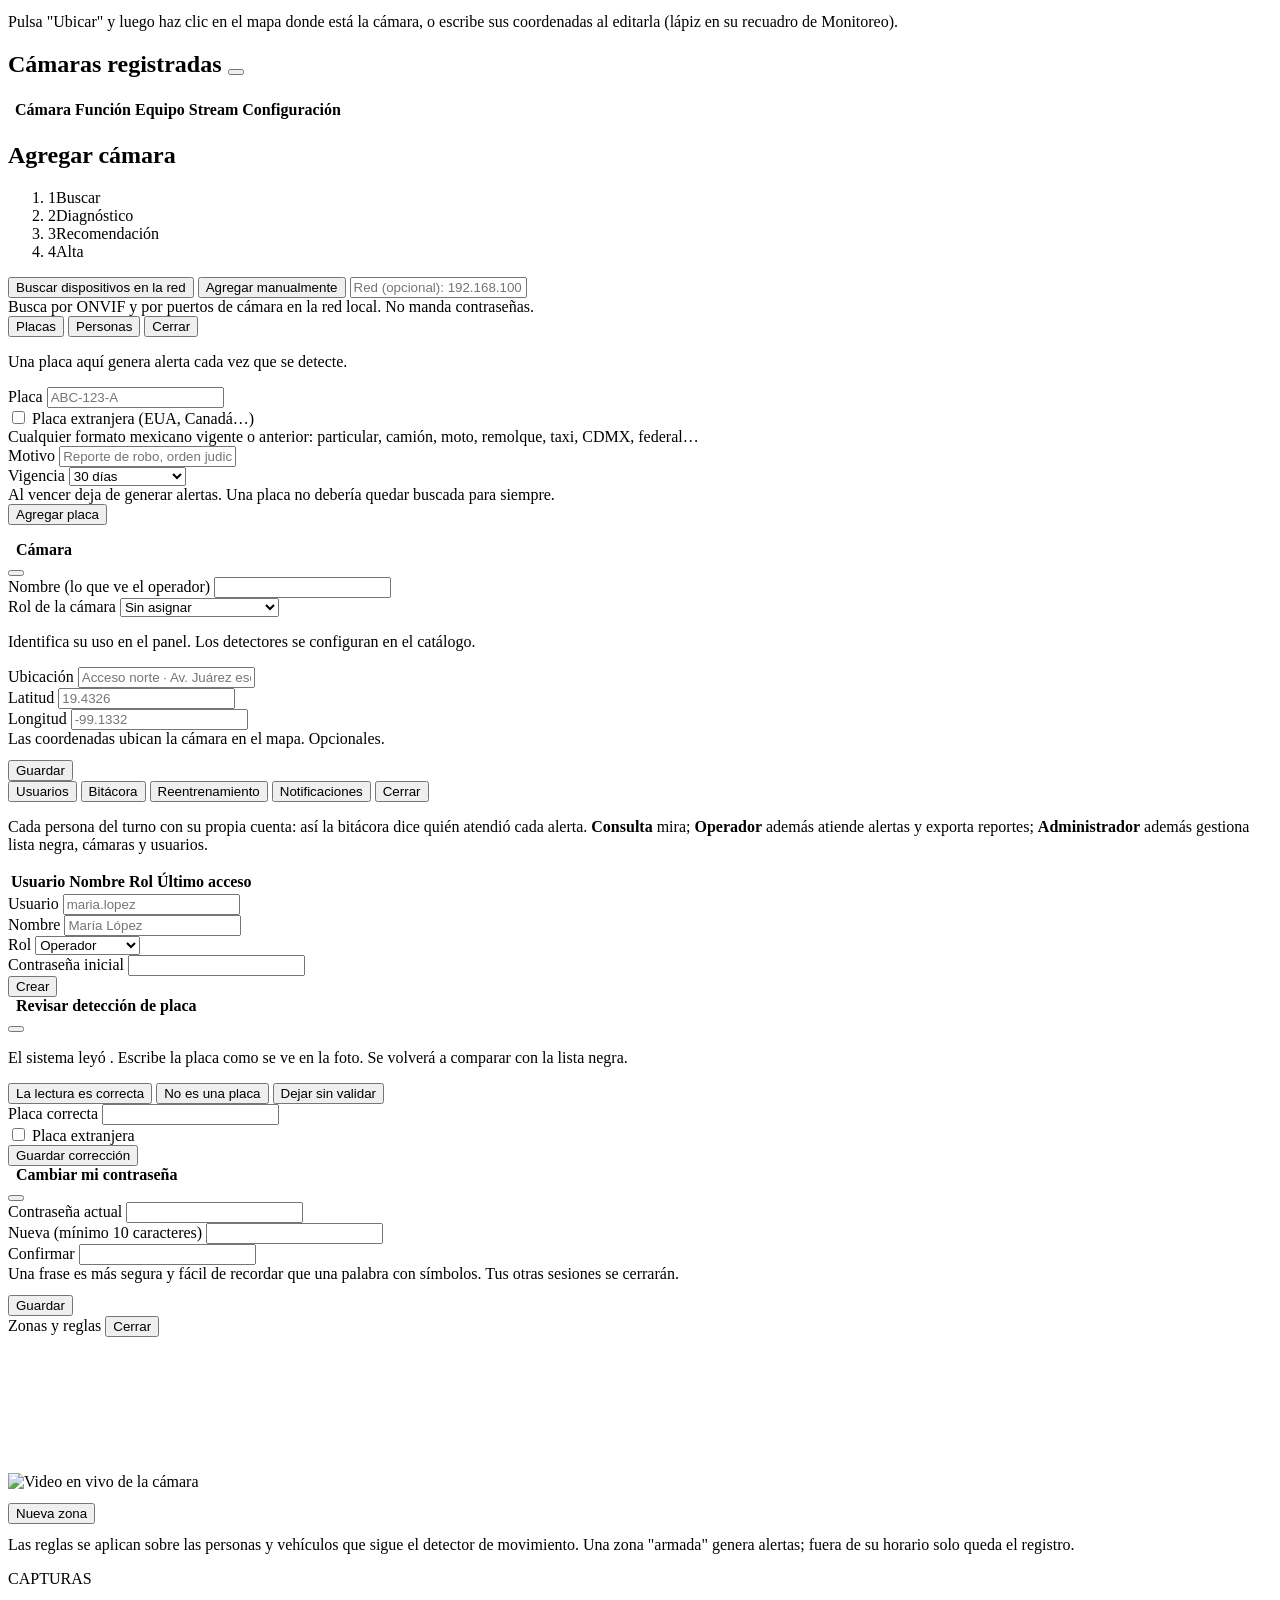
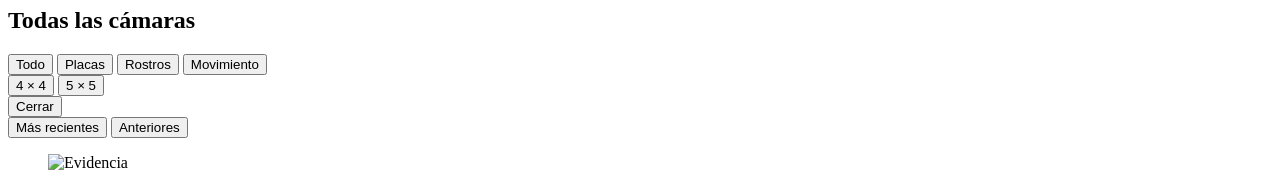
==== commit 8b1a99a8: "Capturas como albumes: uno general y uno por camara - Cada album muestra las 3 fotos mas recientes y" ====
--- a/web/index.html
+++ b/web/index.html
@@ -135,8 +135,11 @@
       </div>
 
       <div class="panel panel-actividad">
-        <h2><span class="section-eyebrow">02 / ACTIVIDAD</span> Últimas detecciones <span class="crece" id="contadorDetecciones"></span></h2>
-        <div class="lista" id="listaDetecciones" style="max-height:none"></div>
+        <h2><span class="section-eyebrow">02 / CAPTURAS</span> Lo que han visto las cámaras <span class="crece" id="contadorDetecciones"></span>
+          <button class="sec chico" data-accion="ver-lista-detecciones" id="btnListaDetecciones" aria-pressed="false"><i data-lucide="list"></i>Ver como lista</button>
+        </h2>
+        <div class="albumes" id="albumes"></div>
+        <div class="lista" id="listaDetecciones" style="max-height:none" hidden></div>
         <div class="vacio" id="sinDetecciones">Esperando detecciones…</div>
       </div>
     </main>
@@ -753,6 +756,34 @@
 </div>
 
 <!-- ============ VISOR DE EVIDENCIA ============ -->
+<!-- Galeria de capturas: un album por camara y uno general -->
+<div id="modalGaleria" class="modal-overlay">
+  <div class="tarjeta galeria" role="dialog" aria-labelledby="galeriaTitulo">
+    <div class="galeria-cab">
+      <div><span class="section-eyebrow" id="galeriaSub">CAPTURAS</span><h2 id="galeriaTitulo">Todas las cámaras</h2></div>
+      <span class="crece"></span>
+      <div class="galeria-filtros" id="galeriaTipos">
+        <button class="chip activo" data-accion="galeria-tipo" data-tipo="">Todo</button>
+        <button class="chip" data-accion="galeria-tipo" data-tipo="plate"><i data-lucide="car"></i>Placas</button>
+        <button class="chip" data-accion="galeria-tipo" data-tipo="face"><i data-lucide="user-round"></i>Rostros</button>
+        <button class="chip" data-accion="galeria-tipo" data-tipo="anomaly"><i data-lucide="footprints"></i>Movimiento</button>
+      </div>
+      <div class="galeria-filtros" id="galeriaTamanos" title="Fotos por página">
+        <button class="chip" data-accion="galeria-tam" data-tam="4">4 × 4</button>
+        <button class="chip" data-accion="galeria-tam" data-tam="5">5 × 5</button>
+      </div>
+      <button class="sec" data-accion="cerrar-galeria"><i data-lucide="x"></i>Cerrar</button>
+    </div>
+    <div class="galeria-rejilla" id="galeriaRejilla"></div>
+    <div class="vacio" id="galeriaVacia" hidden>No hay capturas con este filtro.</div>
+    <div class="galeria-pie">
+      <button class="sec" data-accion="galeria-pagina" data-dir="-1" id="galeriaAnt"><i data-lucide="chevron-left"></i>Más recientes</button>
+      <span id="galeriaPagina"></span>
+      <button class="sec" data-accion="galeria-pagina" data-dir="1" id="galeriaSig">Anteriores<i data-lucide="chevron-right"></i></button>
+    </div>
+  </div>
+</div>
+
 <div id="visor" data-accion="cerrar-visor">
   <figure>
     <img id="visorImg" alt="Evidencia">
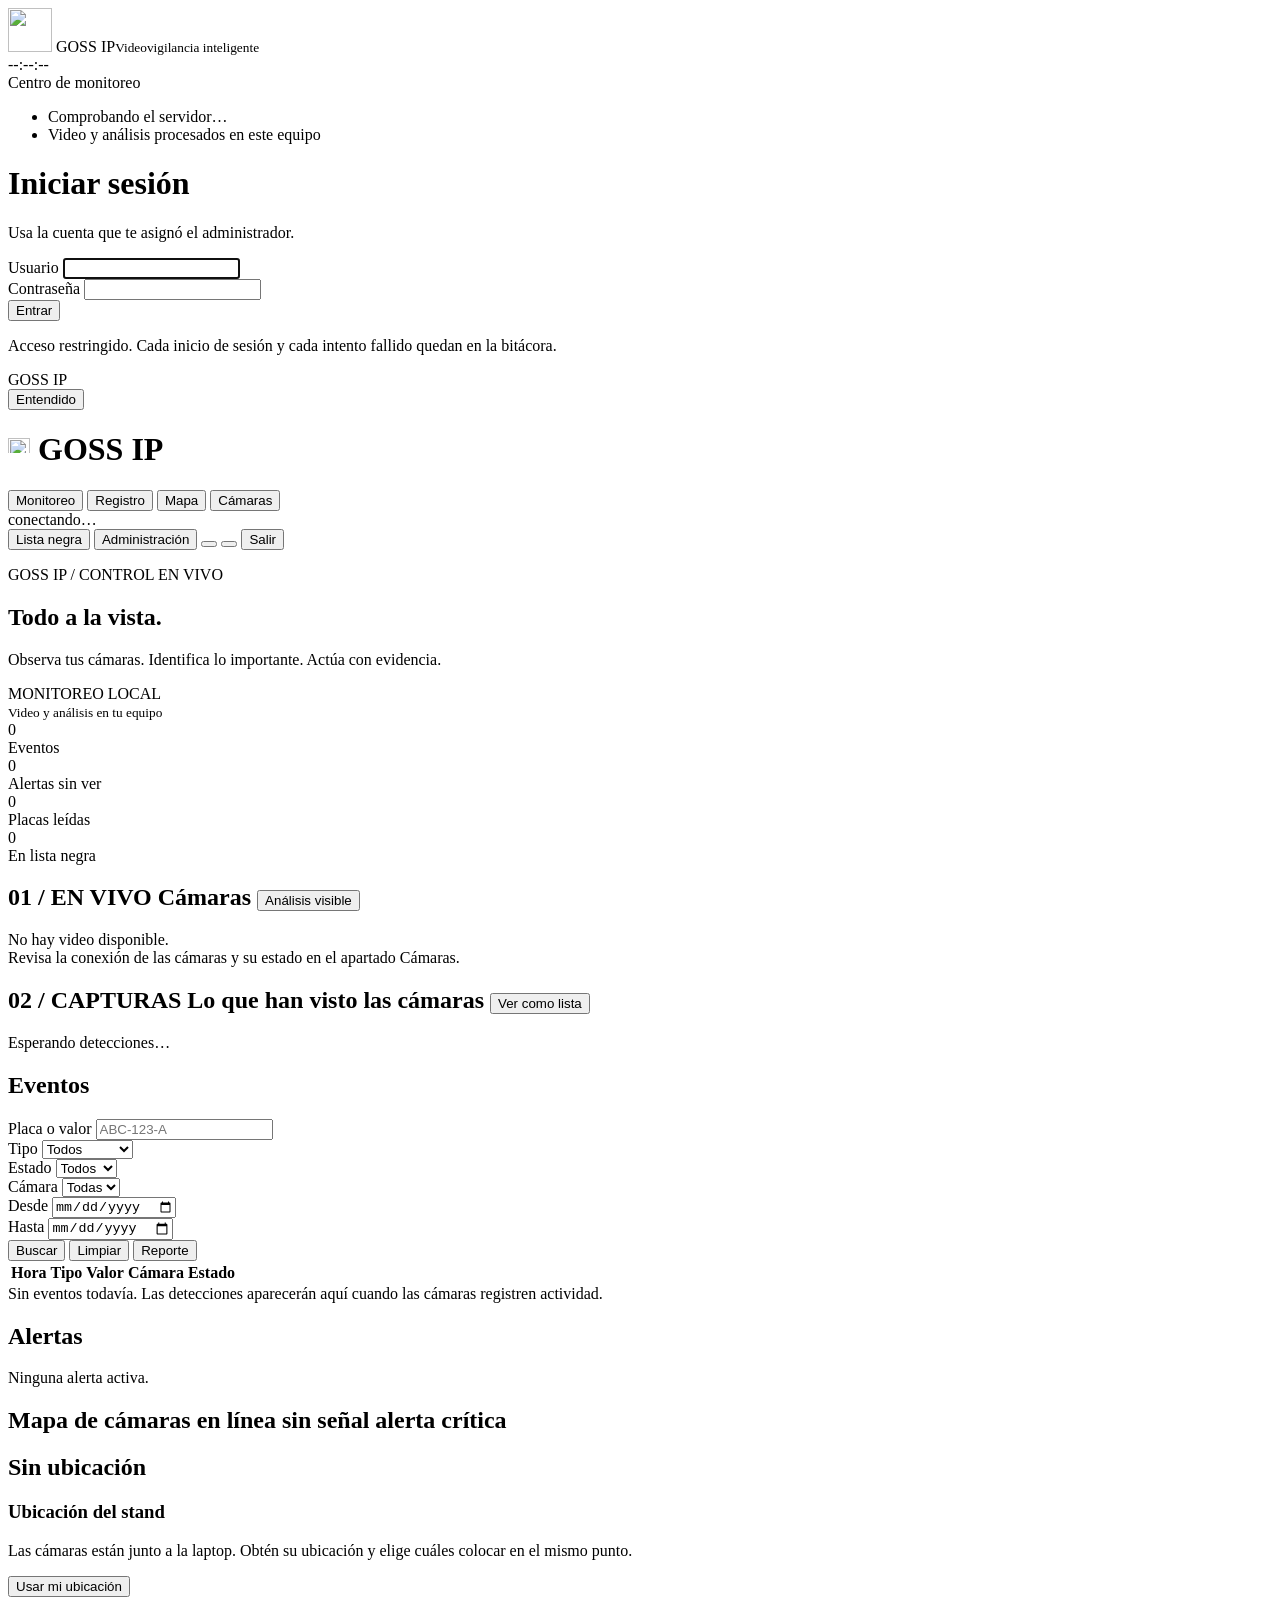
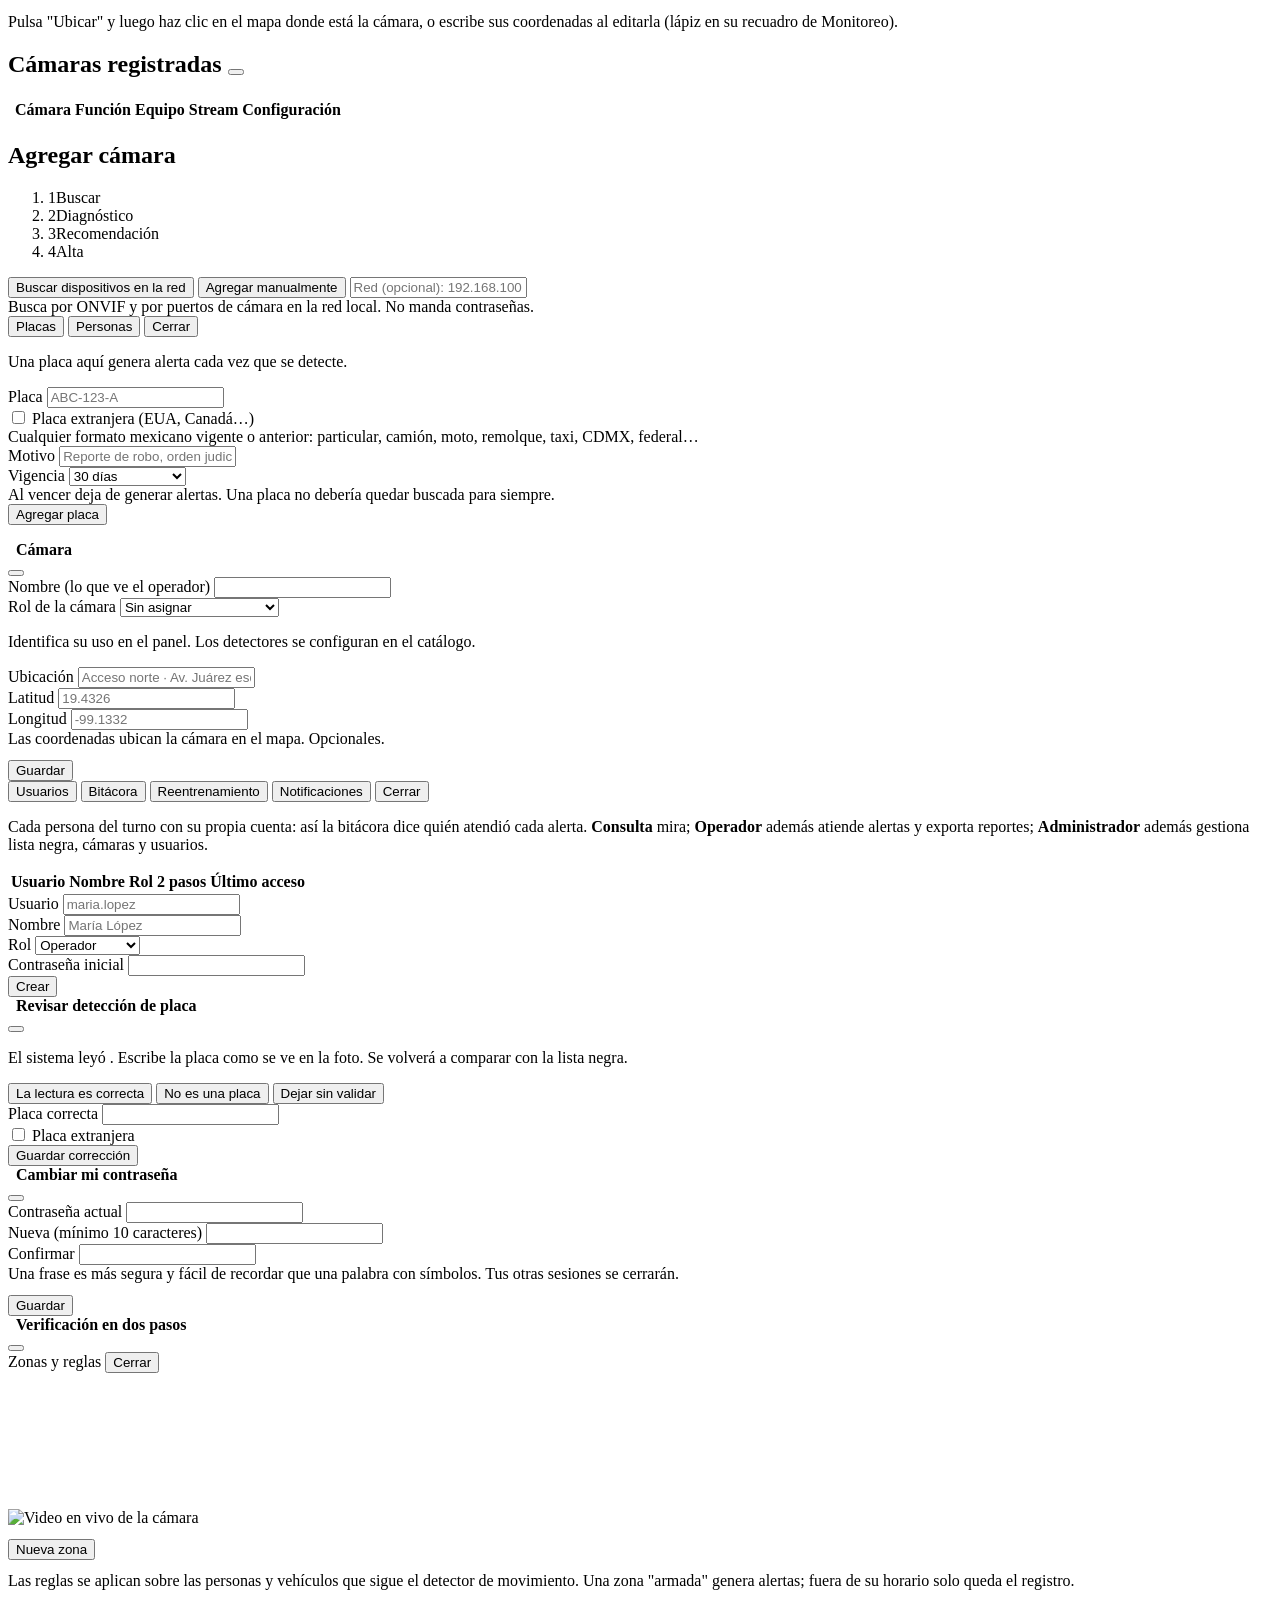
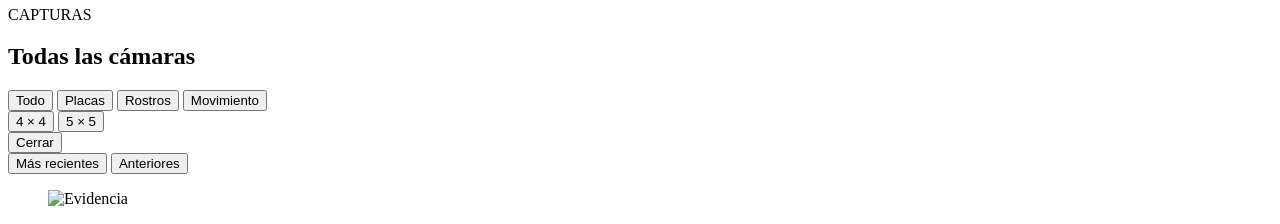
==== commit 94ff66a0: "Verificacion en dos pasos (TOTP) en el login del dashboard Login en dos pasos con Google/Microsoft A" ====
--- a/web/index.html
+++ b/web/index.html
@@ -46,15 +46,27 @@
       <form class="tarjeta" id="formLogin">
         <h1 class="acceso-titulo">Iniciar sesión</h1>
         <p class="acceso-sub">Usa la cuenta que te asignó el administrador.</p>
-        <div class="campo">
-          <label for="usuario">Usuario</label>
-          <input id="usuario" autocomplete="username" required autofocus>
-        </div>
-        <div class="campo">
-          <label for="password">Contraseña</label>
-          <input id="password" type="password" autocomplete="current-password" required>
+        <div id="pasoPassword">
+          <div class="campo">
+            <label for="usuario">Usuario</label>
+            <input id="usuario" autocomplete="username" required autofocus>
+          </div>
+          <div class="campo">
+            <label for="password">Contraseña</label>
+            <input id="password" type="password" autocomplete="current-password" required>
+          </div>
+        </div>
+        <div id="pasoCodigo" hidden>
+          <p class="acceso-sub"><i data-lucide="smartphone"></i><span>Abre tu app autenticadora y escribe el código de 6 dígitos de <b>GOSS IP</b>.</span></p>
+          <div class="campo">
+            <label for="codigo2fa">Código de verificación</label>
+            <input id="codigo2fa" inputmode="numeric" autocomplete="one-time-code" maxlength="16"
+                   placeholder="123 456" class="codigo-2fa">
+          </div>
+          <p class="ayuda">¿Sin el celular? Escribe uno de tus códigos de respaldo (por ejemplo <span class="mono">abcde-fghjk</span>).</p>
         </div>
         <button type="submit" class="login-submit">Entrar</button>
+        <button type="button" class="sec login-volver" data-accion="login-volver" hidden>Volver a la contraseña</button>
         <div class="error" id="errorLogin" role="alert"></div>
         <p class="login-acceso"><i data-lucide="shield-check"></i>Acceso restringido. Cada inicio de sesión y cada intento fallido quedan en la bitácora.</p>
       </form>
@@ -105,6 +117,7 @@
     <button class="sec" data-accion="abrir-lista-negra" data-rol="admin" title="Lista negra"><i data-lucide="ban"></i>Lista negra</button>
     <button class="sec" data-accion="abrir-admin" data-rol="admin" title="Administración"><i data-lucide="users"></i>Administración</button>
     <button class="sec" data-accion="abrir-password" title="Cambiar mi contraseña"><i data-lucide="key-round"></i></button>
+    <button class="sec" data-accion="abrir-2fa" title="Verificación en dos pasos"><i data-lucide="shield-check"></i></button>
     <button class="sec" data-accion="salir" title="Salir"><i data-lucide="log-out"></i>Salir</button>
   </header>
   </div><!-- /#barra -->
@@ -210,6 +223,7 @@
 
       <div class="panel">
         <h2>Alertas</h2>
+        <div class="metricas-alertas" id="metricasAlertas" title="Solo alertas revisadas con resultado; los ensayos no cuentan."></div>
         <div class="lista" id="listaAlertas"></div>
         <div class="vacio" id="sinAlertas">Ninguna alerta activa.</div>
       </div>
@@ -557,7 +571,7 @@
       </p>
       <div class="lista" style="max-height:300px">
         <table>
-          <thead><tr><th>Usuario</th><th>Nombre</th><th>Rol</th><th>Último acceso</th><th></th></tr></thead>
+          <thead><tr><th>Usuario</th><th>Nombre</th><th>Rol</th><th>2 pasos</th><th>Último acceso</th><th></th></tr></thead>
           <tbody id="tablaUsuarios"></tbody>
         </table>
       </div>
@@ -680,6 +694,71 @@
   </form>
 </div>
 
+<!-- ============ MODAL VERIFICACION EN DOS PASOS ============ -->
+<div id="modal2fa" class="modal-overlay">
+  <div class="tarjeta doble-factor">
+    <div class="pestanas">
+      <span style="font-weight:700;display:flex;align-items:center;gap:8px">
+        <i data-lucide="shield-check"></i>Verificación en dos pasos
+      </span>
+      <span class="crece"></span>
+      <button class="sec" type="button" data-accion="cerrar-2fa" id="cerrar2fa"><i data-lucide="x"></i></button>
+    </div>
+    <div class="aviso-2fa" id="df2Exigido" hidden>
+      Tu rol exige la verificación en dos pasos. Actívala para seguir usando el sistema.
+    </div>
+
+    <!-- 1. Inactiva: confirmar contrasena para generar el QR -->
+    <form id="df2Inicio" hidden>
+      <p class="ayuda">Además de tu contraseña, al entrar se te pedirá un código de 6 dígitos que genera tu celular
+        cada 30 segundos, sin internet. Funciona con Google Authenticator, Microsoft Authenticator, Authy o similares.</p>
+      <div class="campo"><label for="df2Password">Confirma tu contraseña</label>
+        <input id="df2Password" type="password" required autocomplete="current-password"></div>
+      <button type="submit"><i data-lucide="qr-code"></i>Generar código QR</button>
+    </form>
+
+    <!-- 2. Escanear el QR y confirmar con un codigo -->
+    <form id="df2Qr" hidden>
+      <ol class="pasos-2fa">
+        <li>En la app, agrega una cuenta y escanea este código.</li>
+        <li>Escribe el código de 6 dígitos que aparece.</li>
+      </ol>
+      <div class="qr-2fa"><img id="df2Imagen" alt="Código QR para la app autenticadora" width="220" height="220"></div>
+      <p class="ayuda">¿No puedes escanear? Escribe esta clave en la app: <span class="mono" id="df2Secreto"></span></p>
+      <div class="campo"><label for="df2Codigo">Código de la app</label>
+        <input id="df2Codigo" inputmode="numeric" autocomplete="one-time-code" maxlength="7" required class="codigo-2fa"></div>
+      <button type="submit"><i data-lucide="check"></i>Activar</button>
+    </form>
+
+    <!-- 3. Codigos de respaldo: se ven UNA vez -->
+    <div id="df2Respaldo" hidden>
+      <p><b>Guarda estos códigos de respaldo.</b> Cada uno sirve una sola vez para entrar si pierdes el celular.
+        No se volverán a mostrar.</p>
+      <ul class="respaldo-2fa mono" id="df2Lista"></ul>
+      <div class="acciones-fila">
+        <button class="sec" type="button" data-accion="copiar-respaldo"><i data-lucide="copy"></i>Copiar</button>
+        <button class="sec" type="button" data-accion="descargar-respaldo"><i data-lucide="download"></i>Descargar .txt</button>
+        <span class="crece"></span>
+        <button type="button" data-accion="respaldo-guardado"><i data-lucide="check"></i>Ya los guardé</button>
+      </div>
+    </div>
+
+    <!-- 4. Activa: regenerar respaldo o desactivar -->
+    <form id="df2Activo" hidden>
+      <p class="ok-2fa"><i data-lucide="shield-check"></i>Activa. Te quedan <b id="df2Restantes">0</b> códigos de respaldo.</p>
+      <div class="campo"><label for="df2PassActivo">Contraseña</label>
+        <input id="df2PassActivo" type="password" required autocomplete="current-password"></div>
+      <div class="campo"><label for="df2CodActivo">Código de la app</label>
+        <input id="df2CodActivo" inputmode="numeric" autocomplete="one-time-code" maxlength="16" required class="codigo-2fa"></div>
+      <div class="acciones-fila">
+        <button class="sec" type="submit" data-que="respaldo"><i data-lucide="refresh-cw"></i>Nuevos códigos de respaldo</button>
+        <button class="peligro" type="submit" data-que="desactivar" id="df2Desactivar"><i data-lucide="shield-off"></i>Desactivar</button>
+      </div>
+    </form>
+    <div class="error" id="error2fa" role="alert"></div>
+  </div>
+</div>
+
 <!-- ============ MODAL ZONAS Y REGLAS ============ -->
 <div id="modalZonas" class="modal-overlay">
   <div class="tarjeta ancha zonas">
@@ -710,6 +789,14 @@
           </p>
         </div>
         <form id="formZona" hidden>
+          <div class="campo" id="zCampoPlantilla"><label for="zPlantilla">Plantilla</label>
+            <select id="zPlantilla">
+              <option value="">Regla en blanco</option>
+              <option value="acceso_pico">Acceso: horas de entrada y salida de alumnos</option>
+              <option value="estacionamiento_noche">Estacionamiento: madrugada (robo de autopartes)</option>
+              <option value="area_restringida">Área restringida fuera de horario</option>
+            </select>
+            <div class="ayuda" id="zPlantillaAyuda"></div></div>
           <div class="campo"><label for="zNombre">Nombre</label>
             <input id="zNombre" required minlength="2" maxlength="80" placeholder="Estacionamiento de noche" autocomplete="off"></div>
           <div class="campo"><label for="zTipo">Tipo de regla</label>
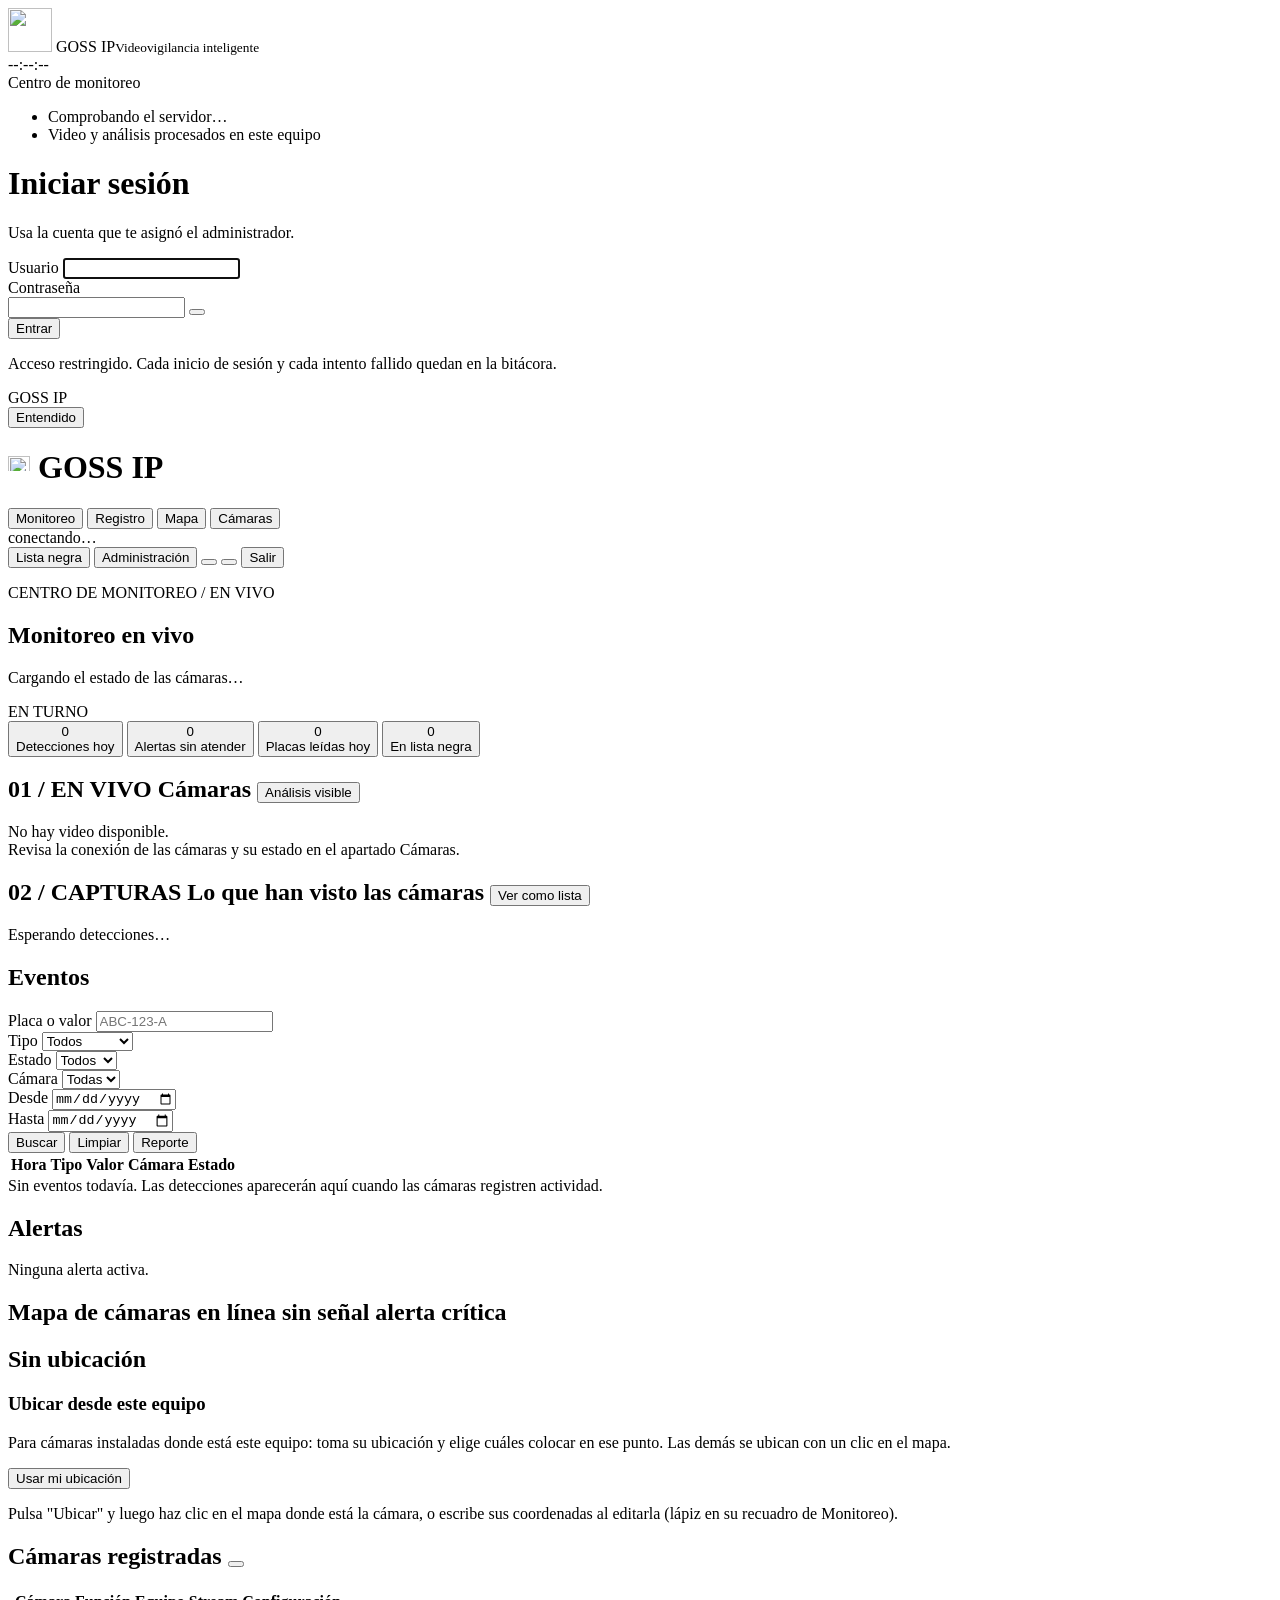
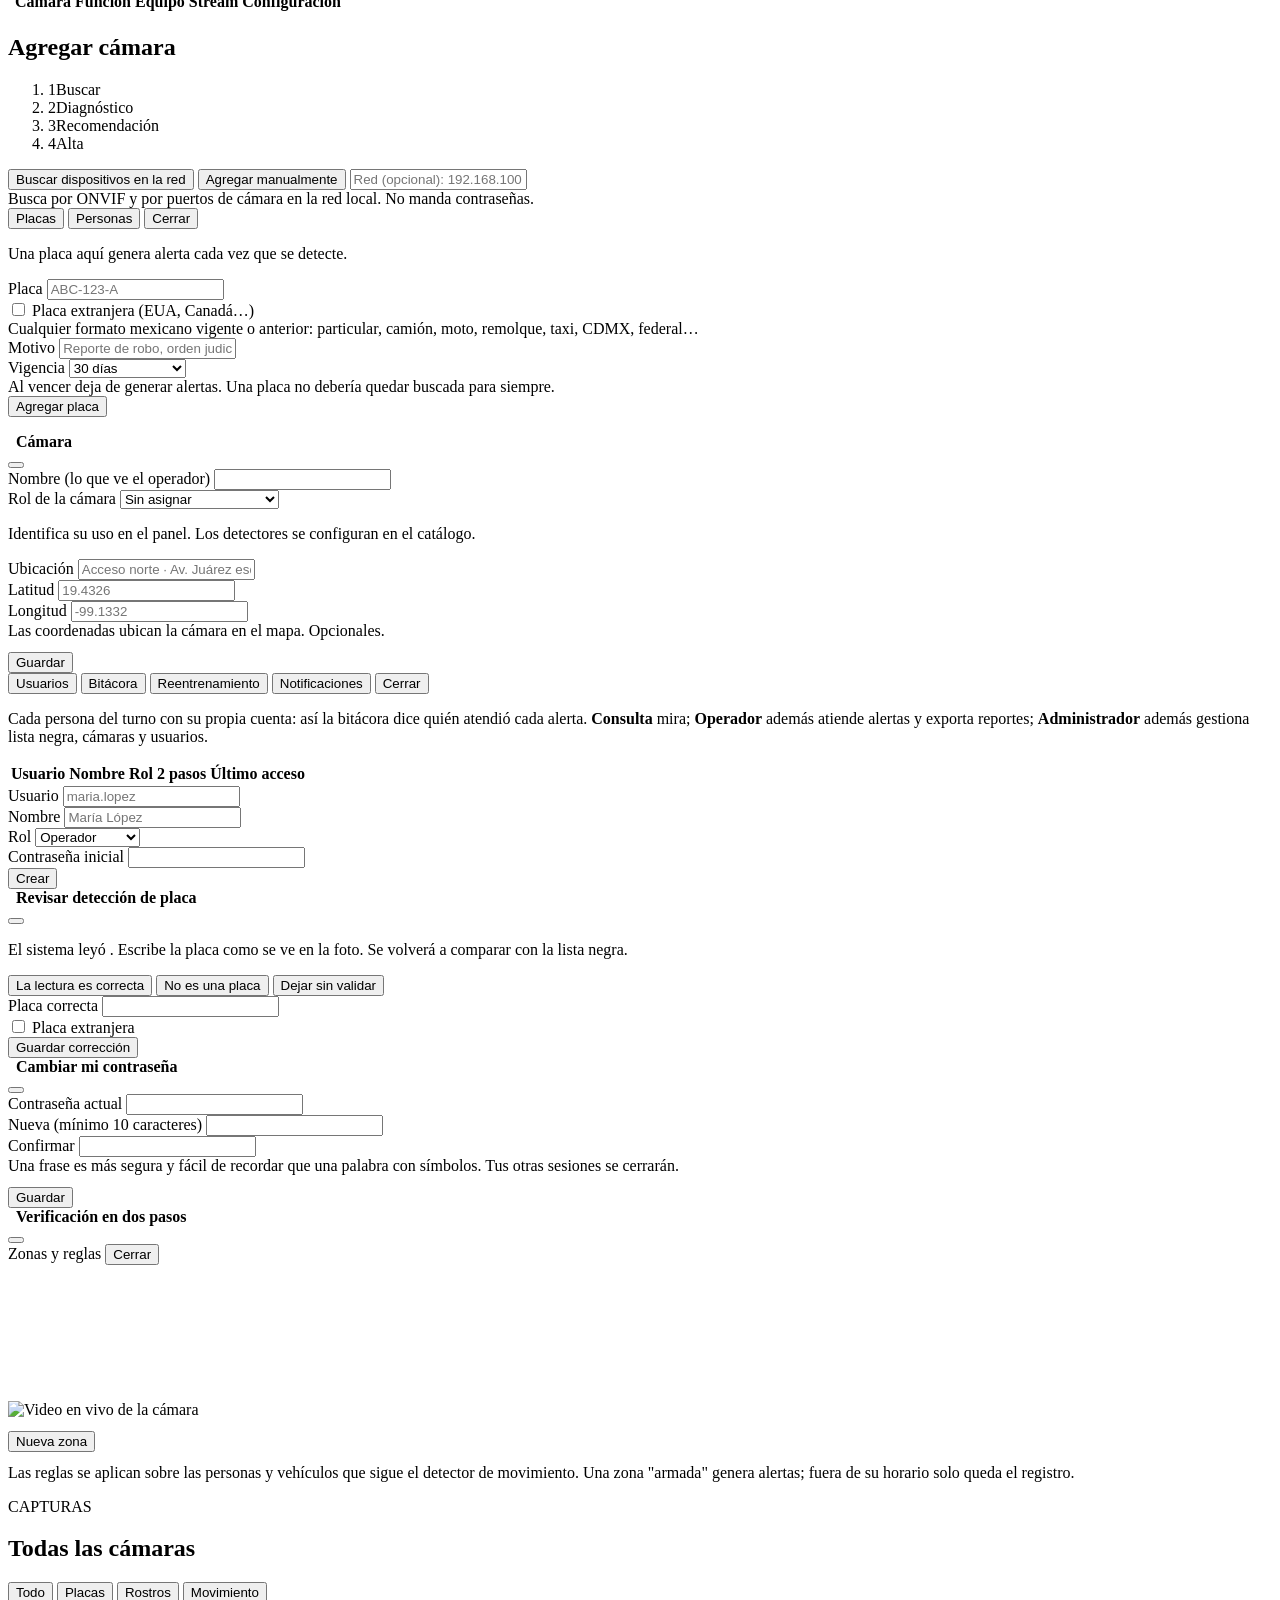
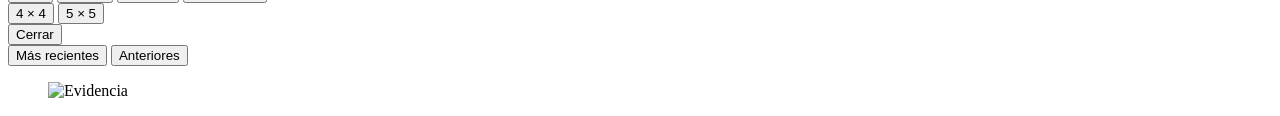
==== commit d1fae44d: "Revision de la plataforma: seguridad, incongruencias y cabecera util Seguridad - /docs y /openapi.js" ====
--- a/web/index.html
+++ b/web/index.html
@@ -53,7 +53,12 @@
           </div>
           <div class="campo">
             <label for="password">Contraseña</label>
-            <input id="password" type="password" autocomplete="current-password" required>
+            <div class="campo-clave">
+              <input id="password" type="password" autocomplete="current-password" required>
+              <button type="button" class="ver-clave" data-accion="ver-clave" aria-pressed="false"
+                      title="Mostrar contraseña" aria-label="Mostrar contraseña"><i data-lucide="eye"></i></button>
+            </div>
+            <div class="aviso-mayus" id="avisoMayus" hidden><i data-lucide="arrow-big-up"></i>Bloq Mayús está activado</div>
           </div>
         </div>
         <div id="pasoCodigo" hidden>
@@ -123,14 +128,18 @@
   </div><!-- /#barra -->
 
   <div class="dashboard-intro">
-    <div><p class="section-eyebrow">GOSS IP / CONTROL EN VIVO</p><h2 id="tituloVista">Todo a la vista.</h2><p id="descripcionVista">Observa tus cámaras. Identifica lo importante. Actúa con evidencia.</p></div>
-    <div class="dashboard-sello"><span class="punto on"></span><span>MONITOREO LOCAL<br><small>Video y análisis en tu equipo</small></span></div>
+    <div><p class="section-eyebrow" id="eyebrowVista">CENTRO DE MONITOREO / EN VIVO</p><h2 id="tituloVista">Monitoreo en vivo</h2><p id="descripcionVista" aria-live="polite">Cargando el estado de las cámaras…</p></div>
+    <div class="dashboard-sello" title="Sesión abierta: cada acción queda en la bitácora con este nombre"><span class="punto on"></span><span>EN TURNO<br><small id="selloTurno"></small></span></div>
   </div>
   <div class="metricas">
-    <div class="metrica"><div class="n" id="mEventos">0</div><div class="e">Eventos</div></div>
-    <div class="metrica critica"><div class="n" id="mAlertas">0</div><div class="e">Alertas sin ver</div></div>
-    <div class="metrica"><div class="n" id="mPlacas">0</div><div class="e">Placas leídas</div></div>
-    <div class="metrica" data-rol="admin"><div class="n" id="mLista">0</div><div class="e">En lista negra</div></div>
+    <button type="button" class="metrica" data-accion="metrica" data-destino="hoy" title="Ver las detecciones de hoy en el Registro">
+      <div class="n" id="mEventos">0</div><div class="e">Detecciones hoy<small id="mEventosTotal"></small></div></button>
+    <button type="button" class="metrica critica" data-accion="metrica" data-destino="alertas" title="Ir a las alertas por atender">
+      <div class="n" id="mAlertas">0</div><div class="e">Alertas sin atender<small id="mAlertasCriticas"></small></div></button>
+    <button type="button" class="metrica" data-accion="metrica" data-destino="placas" title="Ver las placas leídas hoy en el Registro">
+      <div class="n" id="mPlacas">0</div><div class="e">Placas leídas hoy<small id="mPlacasTotal"></small></div></button>
+    <button type="button" class="metrica" data-rol="admin" data-accion="abrir-lista-negra" title="Abrir la lista negra">
+      <div class="n" id="mLista">0</div><div class="e">En lista negra<small id="mListaDetalle"></small></div></button>
   </div>
 
   <!-- ---------- APARTADO 1: MONITOREO EN VIVO ---------- -->
@@ -243,8 +252,8 @@
       <div class="panel">
         <h2>Sin ubicación</h2>
         <div class="ubicacion-dispositivo" data-rol="admin">
-          <h3>Ubicación del stand</h3>
-          <p>Las cámaras están junto a la laptop. Obtén su ubicación y elige cuáles colocar en el mismo punto.</p>
+          <h3>Ubicar desde este equipo</h3>
+          <p>Para cámaras instaladas donde está este equipo: toma su ubicación y elige cuáles colocar en ese punto. Las demás se ubican con un clic en el mapa.</p>
           <button class="sec" data-accion="mapa-dispositivo"><i data-lucide="locate-fixed"></i>Usar mi ubicación</button>
           <p id="mapaPrecision" role="status"></p>
           <div id="mapaElegirCamaras"></div>
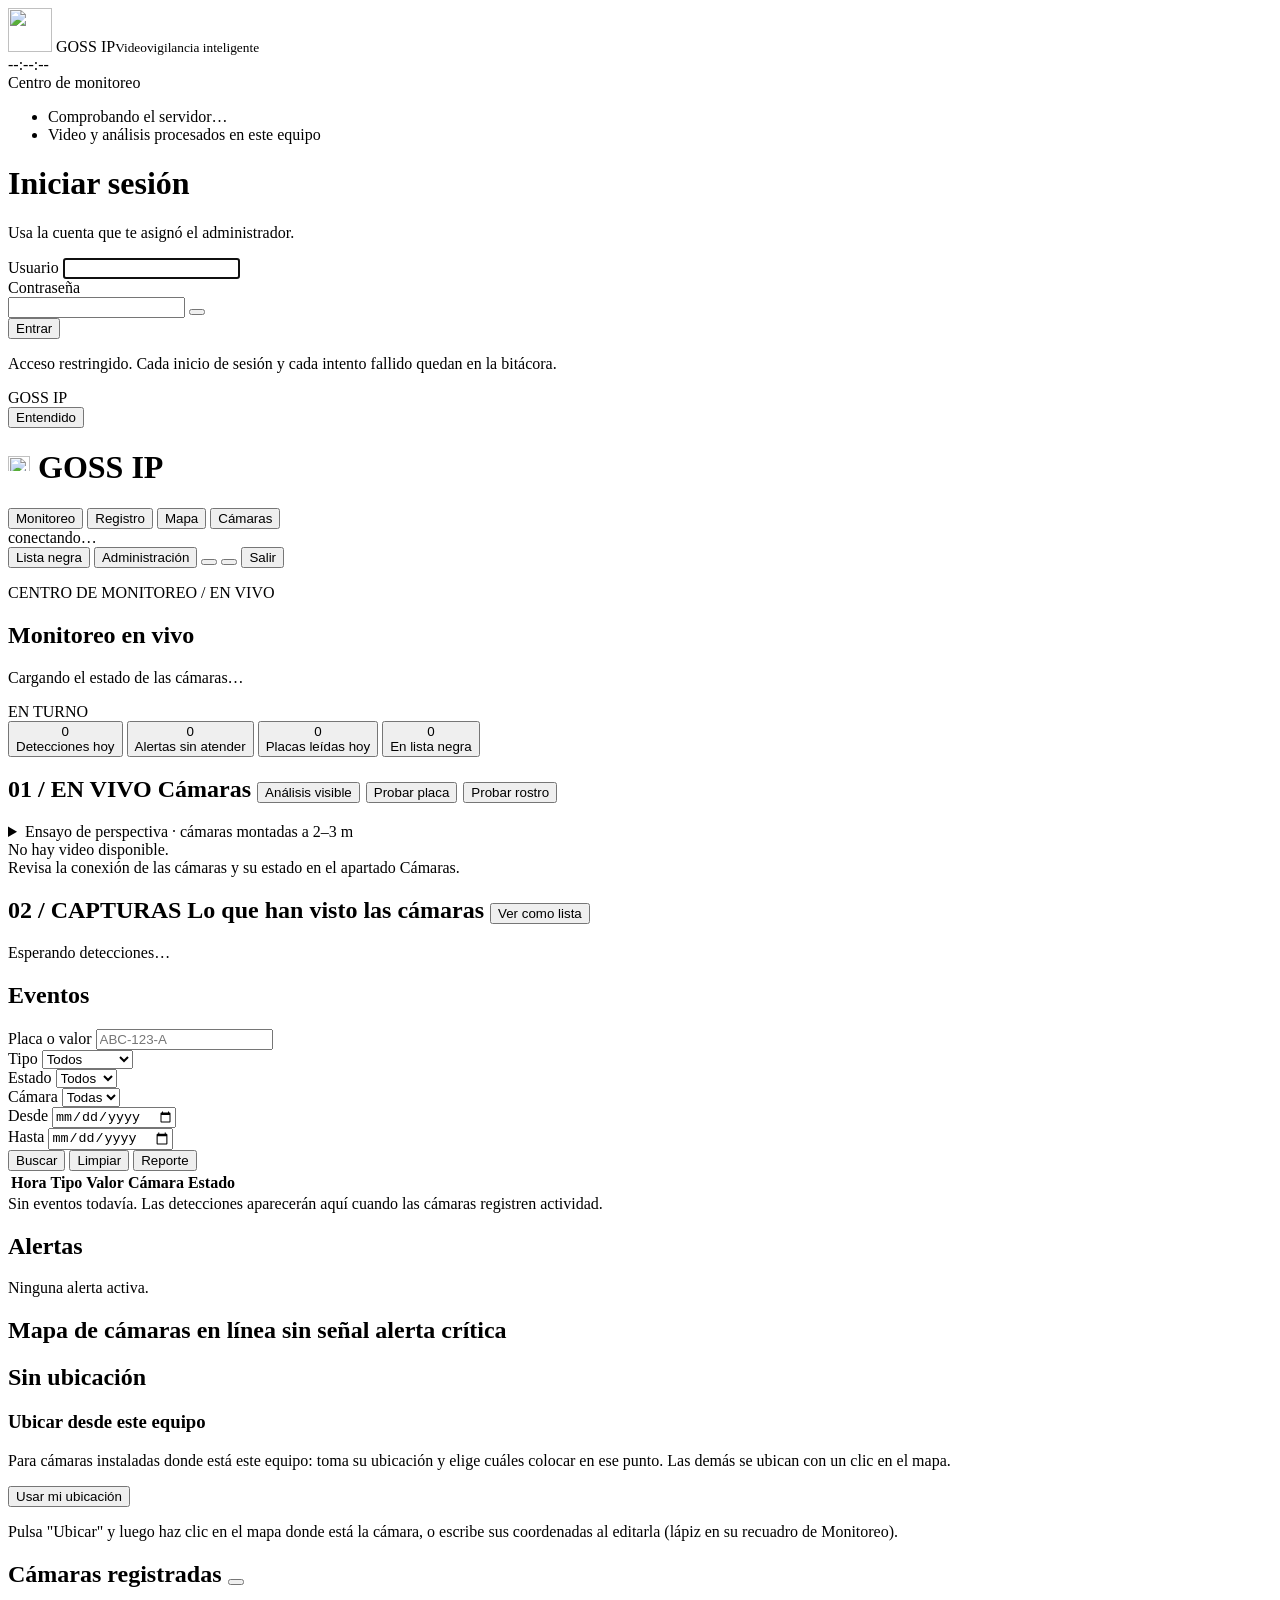
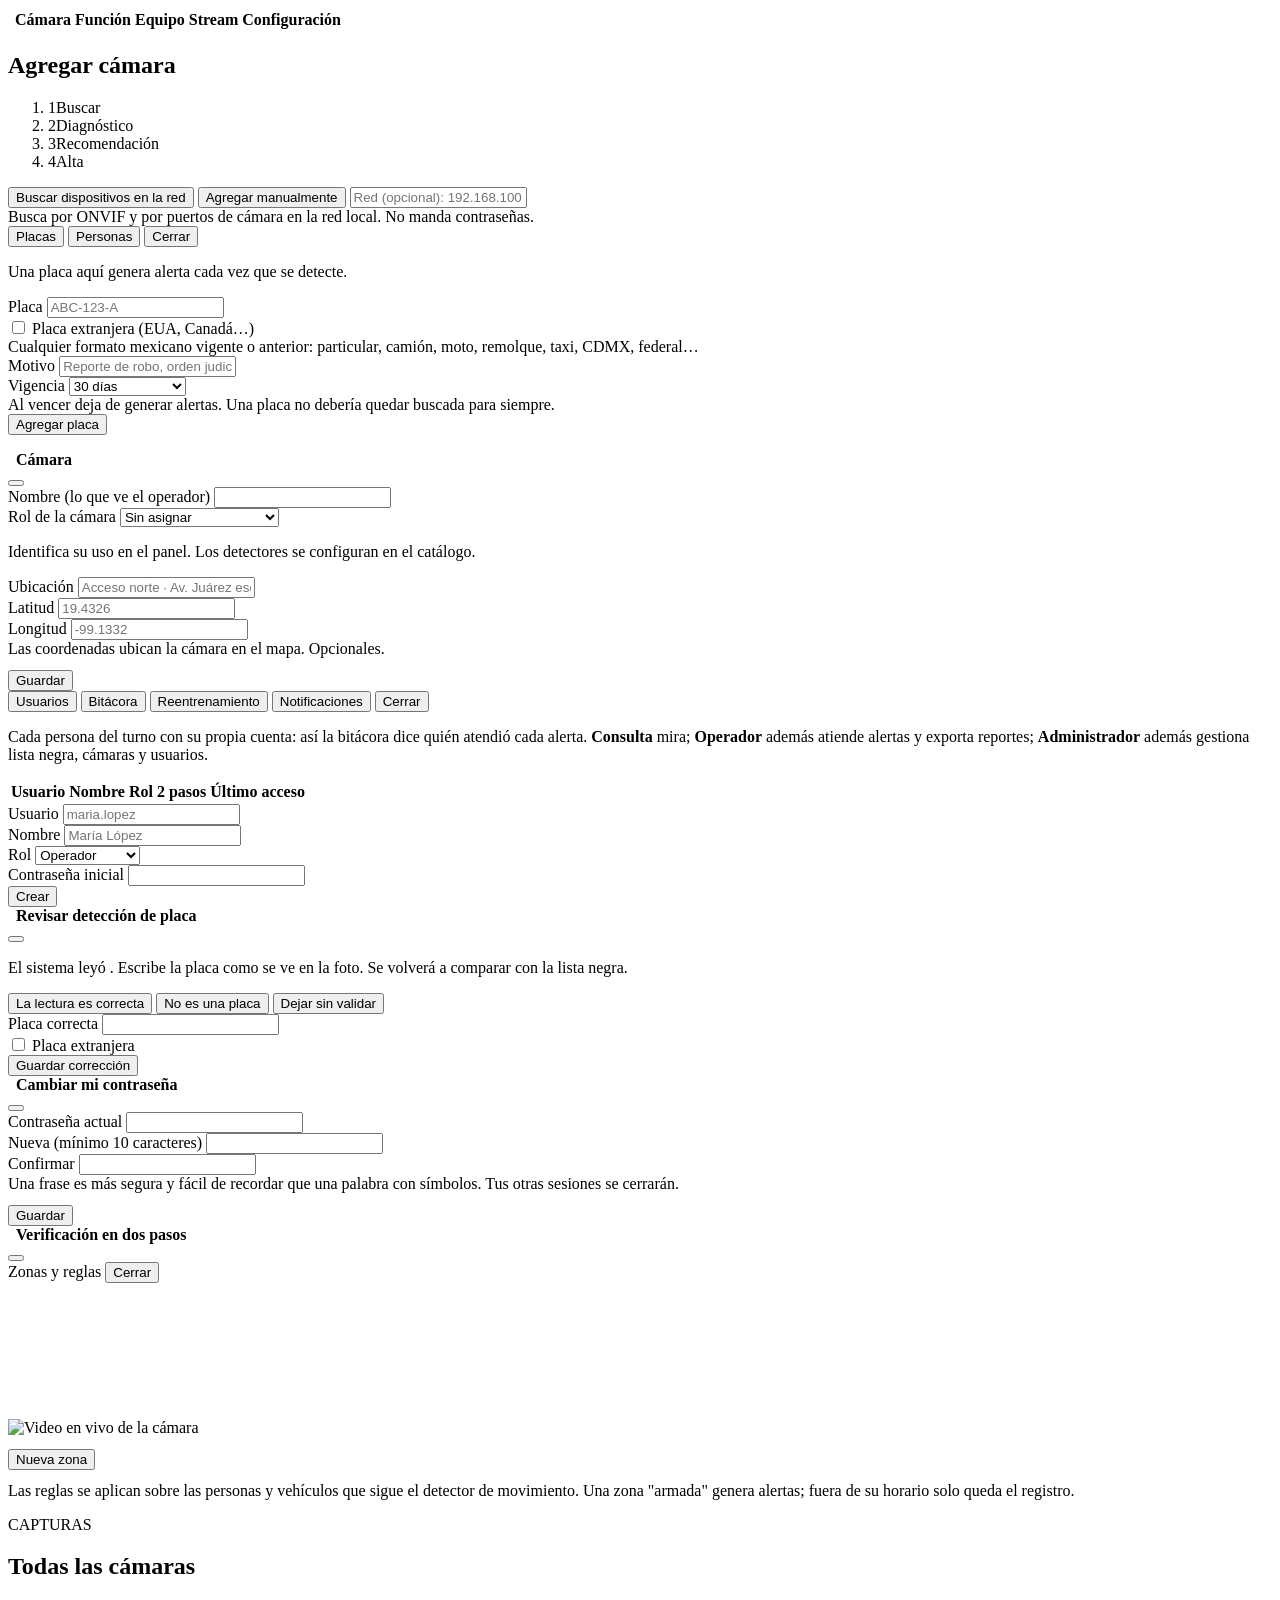
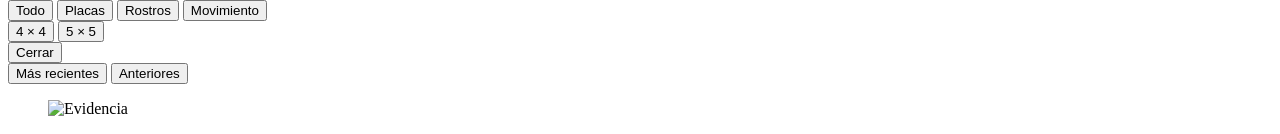
==== commit bb9eed5c: "Evidencia con escena completa, placas en angulo y limpieza de entregables - Placas y rostros: la fot" ====
--- a/web/index.html
+++ b/web/index.html
@@ -149,8 +149,21 @@
         <h2><span class="section-eyebrow">01 / EN VIVO</span> Cámaras <span class="crece" id="contadorCamaras"></span>
           <button class="sec chico" data-accion="ver-ambas" id="verAmbas" hidden><i data-lucide="layout-grid"></i>Ver todas</button>
           <button class="sec chico" data-accion="anotaciones" id="toggleAnotaciones" aria-pressed="true"><i data-lucide="scan"></i>Análisis visible</button>
+          <button class="sec chico" data-rol="admin" data-accion="probar-coincidencia" data-tipo="plate" type="button" title="Ensayo sin evento real; envía aviso a Telegram"><i data-lucide="volume-2"></i>Probar placa</button>
+          <button class="sec chico" data-rol="admin" data-accion="probar-coincidencia" data-tipo="face" type="button" title="Ensayo sin evento real; envía aviso a Telegram"><i data-lucide="scan-face"></i>Probar rostro</button>
         </h2>
         <div id="rejilla"></div>
+        <details class="ensayo-perspectiva">
+          <summary>Ensayo de perspectiva · cámaras montadas a 2–3 m</summary>
+          <div class="ensayo-campos">
+            <label>Cámara <select id="ensayoCamara"></select></label>
+            <label>Objetivo <select id="ensayoTipo"><option value="face">Rostro</option><option value="plate">Placa</option></select></label>
+            <label>Distancia horizontal medida (m) <input id="ensayoDistancia" type="number" min="0.5" max="30" step="0.5" placeholder="ej. 3"></label>
+            <button type="button" data-accion="ensayar-perspectiva" id="btnEnsayoPerspectiva">Medir 30 s</button>
+          </div>
+          <p class="sub">Marca la distancia en el piso. Haz tres pasadas y sal del cuadro entre ellas. El montaje a 2–3 m se declara; el sistema mide el tamaño visto por la cámara.</p>
+          <div id="resultadoEnsayoPerspectiva" class="ensayo-resultado" aria-live="polite"></div>
+        </details>
         <div class="vacio" id="sinCamaras">
           No hay video disponible.<br>Revisa la conexión de las cámaras y su estado en el apartado Cámaras.
         </div>
@@ -485,8 +498,9 @@
 
     <div id="tabRostros" style="display:none">
       <p class="sub" style="color:var(--aviso)">
-        Los rostros son <strong>datos personales sensibles</strong> (LFPDPPP).
-        Cada alta exige declarar su fundamento legal y queda en la bitácora.
+        Los rostros son <strong>datos personales sensibles</strong> (biométricos).
+        Cada alta exige declarar su fundamento y queda en la bitácora. Una
+        coincidencia es un aviso para revisión humana, no una identificación.
       </p>
       <form id="formRostro">
         <div class="campo">
@@ -499,11 +513,22 @@
         </div>
         <div class="campo">
           <label for="fundamento">Fundamento legal</label>
-          <input id="fundamento" placeholder="Carpeta de investigación, orden judicial…" required>
+          <input id="fundamento" placeholder="Acuerdo de la autoridad institucional, consentimiento del participante…" required>
         </div>
         <div class="campo">
           <label for="fotoRostro">Foto (rostro frontal, buena luz)</label>
           <input id="fotoRostro" type="file" accept="image/*" required>
+        </div>
+        <div class="campo">
+          <label for="vigenciaRostro">Vigencia</label>
+          <select id="vigenciaRostro">
+            <option value="">Sin vencimiento</option>
+            <option value="7">7 días</option>
+            <option value="30" selected>30 días</option>
+            <option value="90">90 días</option>
+            <option value="365">1 año</option>
+          </select>
+          <div class="ayuda">Al vencer deja de alertar. Al darla de baja se borran su rostro y su foto.</div>
         </div>
         <button type="submit"><i data-lucide="plus"></i>Agregar persona</button>
         <div class="error" id="errorRostro"></div>
